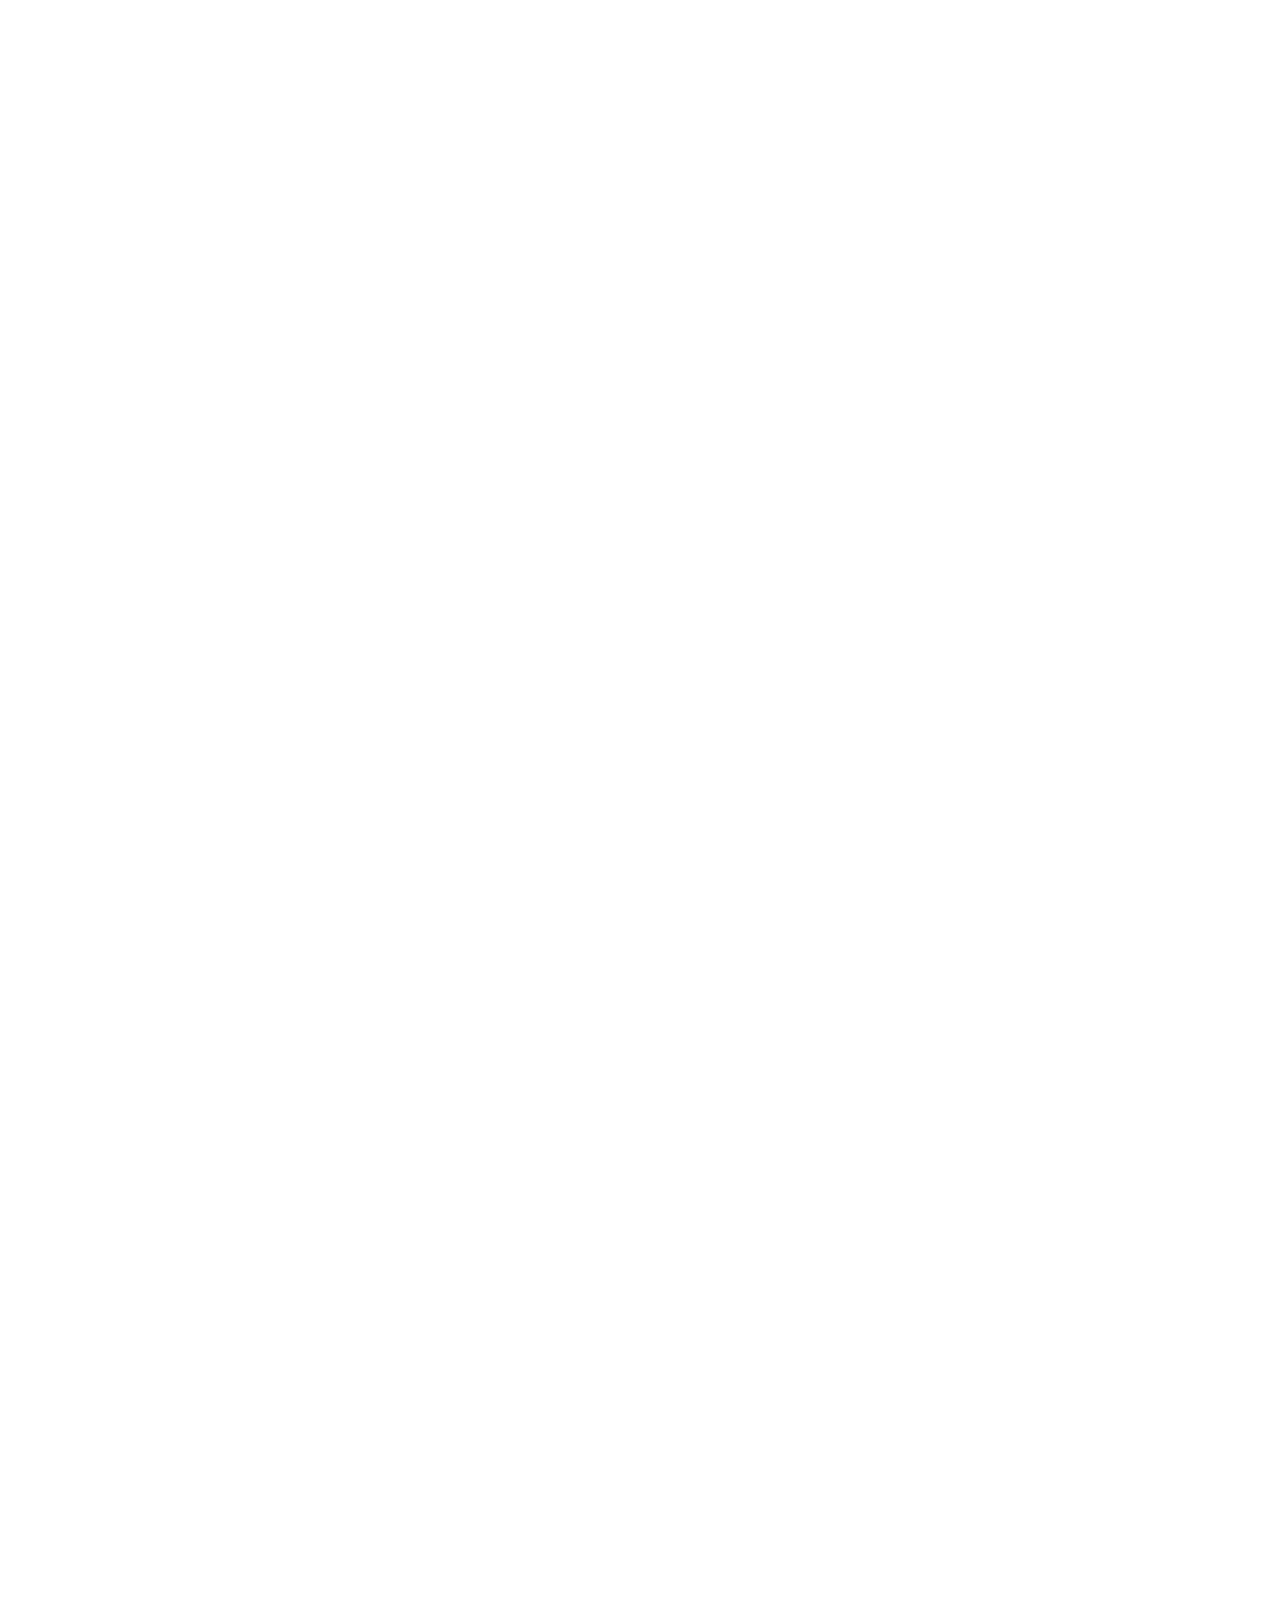
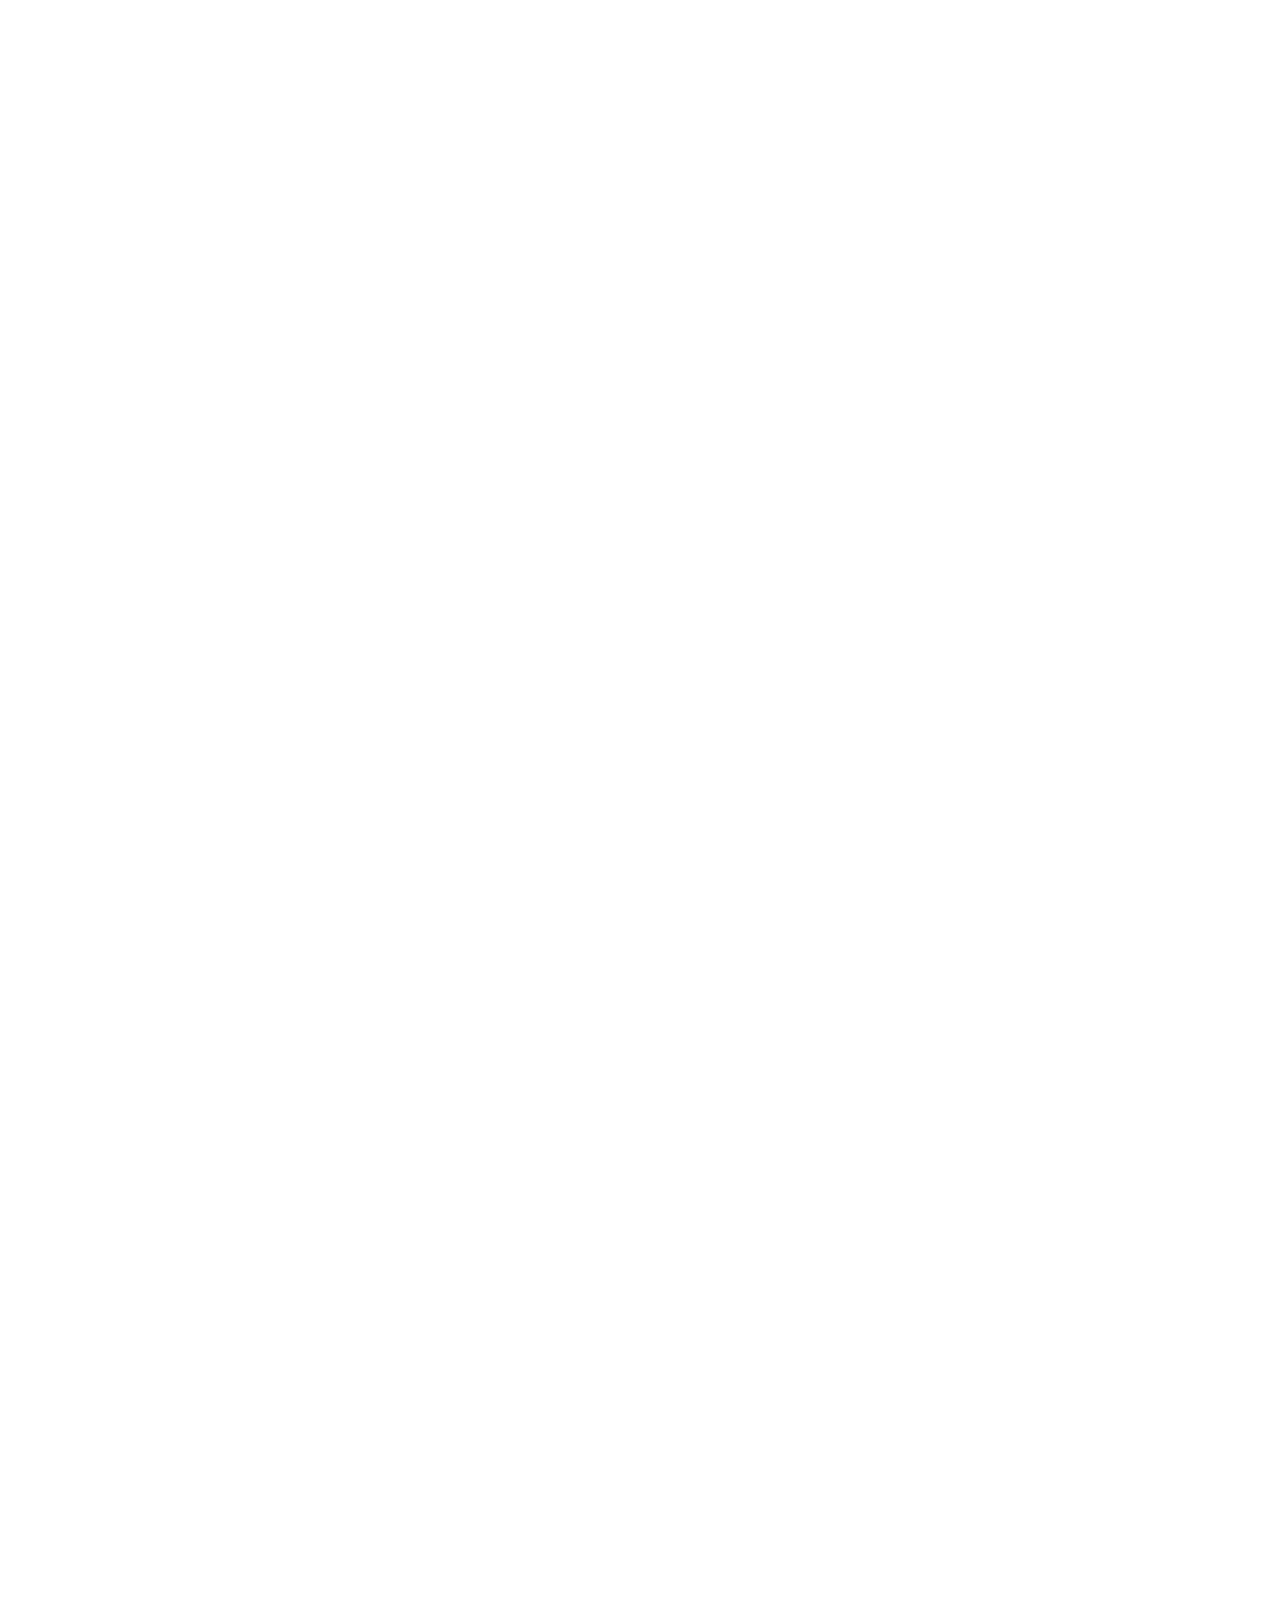
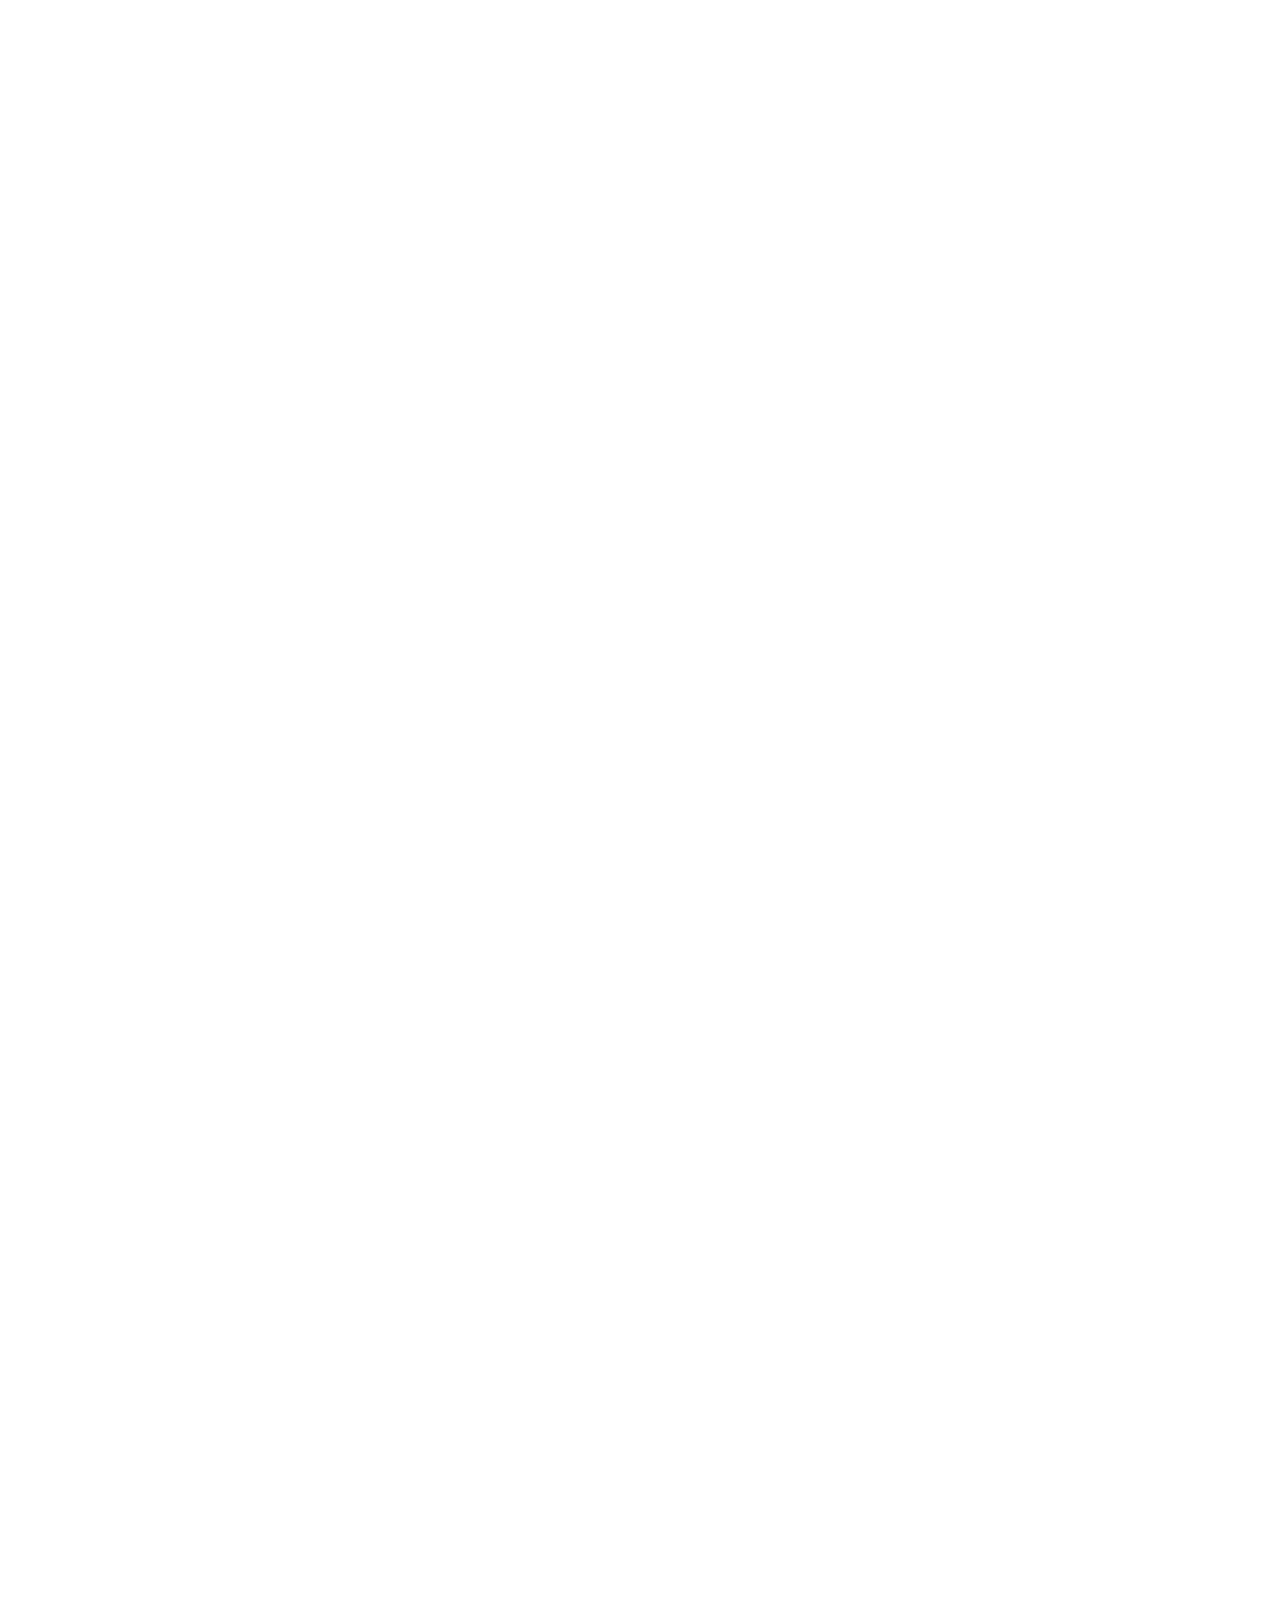
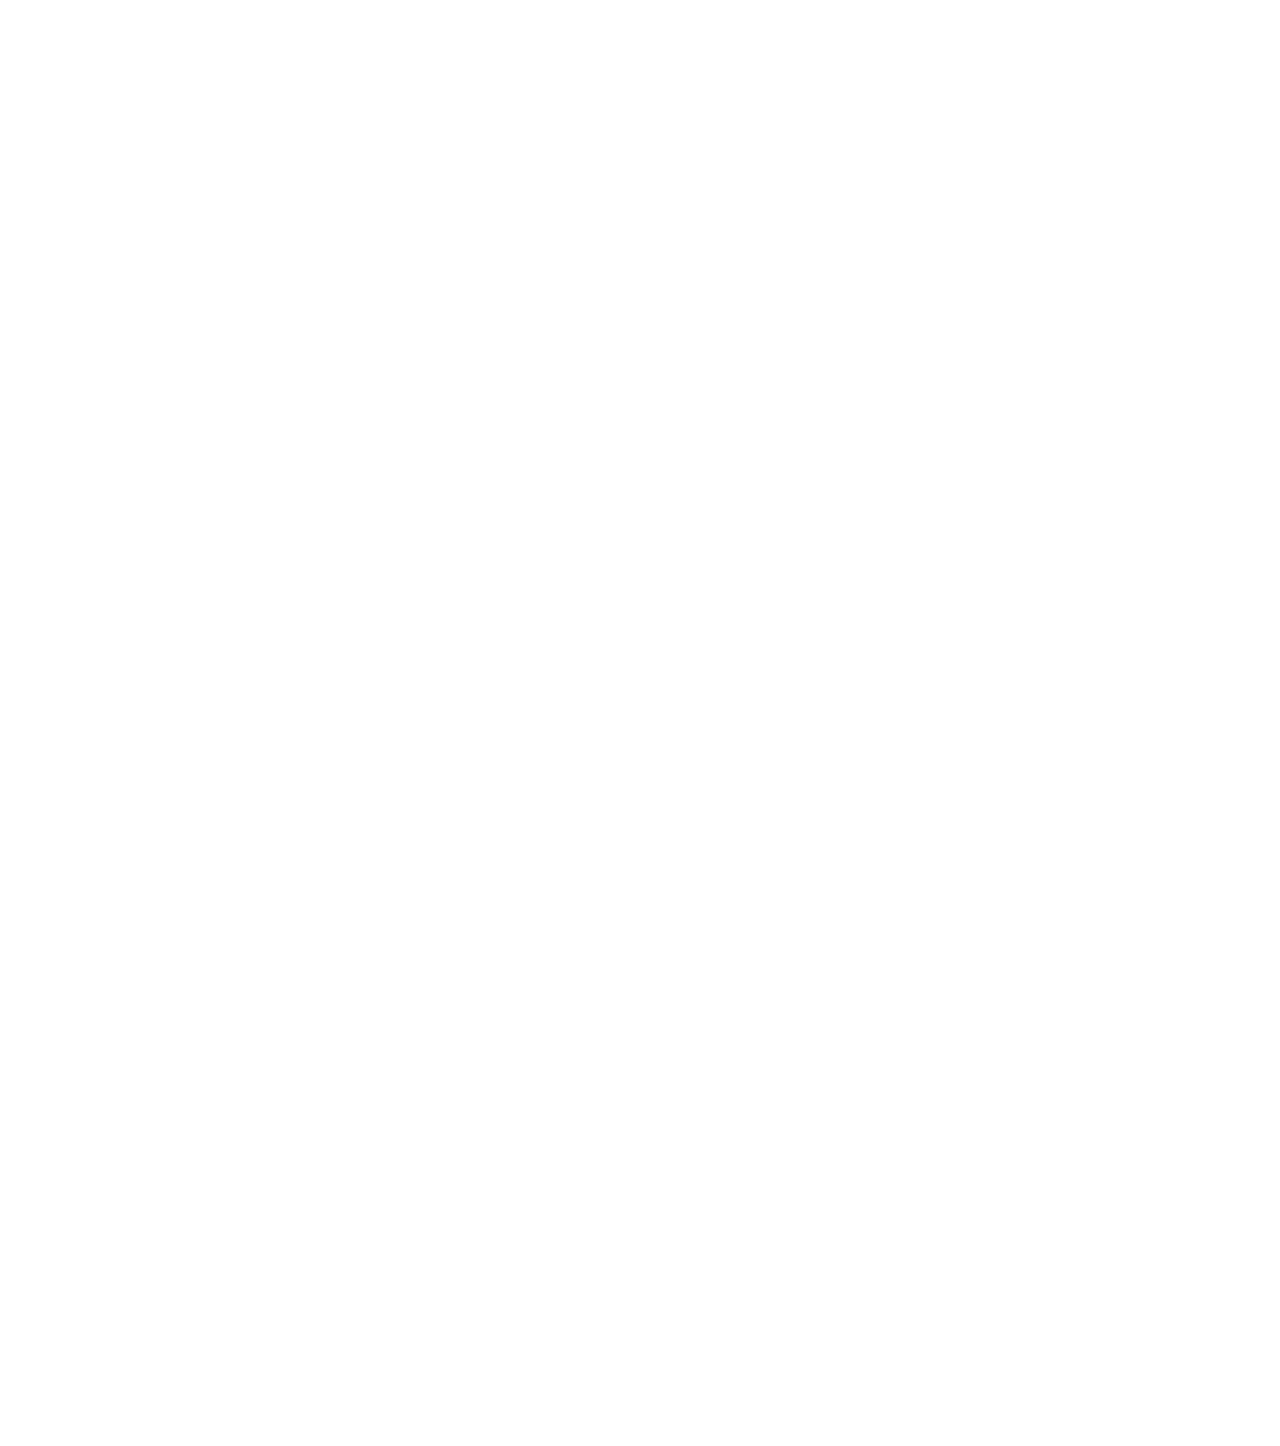
==== portfolio-1.html @ 5f4fd96e "SLOWLY adding in portfolio pieces." ====
<!DOCTYPE html>
<html class="no-js ptf-is--work-showcase-1 ptf-is--header-style-3 ptf-is--footer-style-1 ptf-is--footer-style-1 ptf-is--custom-cursor ptf-is--footer-fixed" lang="en">

<head>
	<meta charset="utf-8">
	<title>Danny Farmer - Military Details</title>
	<meta name="description" content="Design Portfolio">
	<meta http-equiv="X-UA-Compatible" content="IE=edge">
	<meta name="viewport" content="width=device-width, initial-scale=1, maximum-scale=1">
	<!--Favicon-->
	<link rel="icon" type="image/png" href="assets/img/root/favicon.png">
	<!--Framework-->
	<link rel="stylesheet" href="assets/css/framework/bootstrap-reboot.min.css">
	<link rel="stylesheet" href="assets/css/framework/bootstrap-grid.min.css">
	<link rel="stylesheet" href="assets/css/framework/bootstrap-utilities.min.css">
	<!--Plugins-->
	<link rel="stylesheet" href="assets/css/ptf-plugins.min.css">
	<!--Fonts-->
	<link rel="stylesheet" href="https://fonts.googleapis.com/css2?family=Amiri&amp;display=swap">
	<link rel="stylesheet" href="assets/fonts/CerebriSans/style.css">
	<!--Icons-->
	<link rel="stylesheet" href="assets/fonts/LineIcons-PRO/WebFonts/Pro-Light/font-css/LinIconsPro-Light.css">
	<link rel="stylesheet" href="assets/fonts/LineIcons-PRO/WebFonts/Pro-Regular/font-css/LineIcons.css">
	<link rel="stylesheet" href="assets/fonts/Socicons/socicon.css">
	<!--Style-->
	<link rel="stylesheet" href="assets/css/ptf-main.min.css">
	<!--Custom-->
	<link rel="stylesheet" href="assets/css/custom.css">
</head>

<body>
	<!--Site Wrapper-->
	<div class="ptf-site-wrapper animsition">
		<!--Site Wrapper Inner-->
		<div class="ptf-site-wrapper__inner">
			<!--Header-->
			<header class="ptf-header ptf-header--style-2 ptf-header--opaque">
				<div class="ptf-navbar ptf-navbar--main ptf-navbar--sticky">
					<div class="container-xxl">
						<div class="ptf-navbar-inner">
							<!--Logo--><a class="ptf-navbar-logo" href="index.html"><img class="black" src="assets/img/root/logo-dark.png" alt="" loading="lazy"><img class="white" src="assets/img/root/logo-white.png" alt="" loading="lazy"></a>
							<!--Navigation-->
							<nav class="ptf-nav ptf-nav--default">
								<!--Menu-->
							</nav>
							<!--Buttons-->
							<!--Offcanvas Menu Toggle--><a class="ptf-offcanvas-menu-icon js-offcanvas-menu-toggle" href="#"><i class="lnir lnir-menu-alt-5"></i></a>
						</div>
					</div>
				</div>
			</header>
			<!--Site Overlay-->
			<div class="ptf-site-overlay"></div>
			<!--Offcanvas Menu-->
			<div class="ptf-offcanvas-menu">
				<div class="ptf-offcanvas-menu__header">
					<a class="ptf-offcanvas-menu-icon js-offcanvas-menu-toggle" href="#"><i class="lnir lnir-close"></i></a>
				</div>
				<div class="ptf-offcanvas-menu__navigation">
					<!--Navigation-->
					<nav class="ptf-nav ptf-nav--offcanvas">
						<!--Menu-->
						<ul class="sf-menu">
							<li class="menu-item-has-children two-columns"><a href="index.html"><span>Home</span></a>
							</li>
							<li class="menu-item-has-children"><a href="#"><span>Portfolio</span></a>
								<ul class="sub-menu">
									<li><a href="portfolio-1.html"><span>Military Details</span></a>
									</li>
									<li><a href="portfolio-2.html"><span>Pub-Home Redesign</span></a>
									</li>
									<li><a href="portfolio-3.html"><span>Teller</span></a>
									</li>
									<li><a href="portfolio-4.html"><span>cPro</span></a>
									</li>
									<li><a href="portfolio-5.html"><span>Facillitator Growth Program</span></a>
									</li>
									<li><a href="portfolio-6.html"><span>CSR Design Libraries</span></a>
									</li>
								</ul>
							</li>
							<li class="menu-item-has-children"><a href="#"><span>Patents</span></a>
								<ul class="sub-menu">
									<li><a href="https://patents.google.com/patent/US11405441B1/en?inventor=William+Daniel+Farmer&sort=new"><span>Data Pre-fetching</span></a>
									</li>
									<li><a href="https://patents.google.com/patent/US11427207B1/en?inventor=William+Daniel+Farmer&sort=new"><span>Automatic Trip & Driver Asessment</span></a>
									</li>
									<li><a href="https://patents.google.com/patent/US11435881B1/en?inventor=William+Daniel+Farmer&sort=new"><span>Smart UI for CSR</span></a>
									</li>
									<li><a href="https://patents.google.com/patent/US11055711B1/en?inventor=William+Daniel+Farmer&sort=new"><span>Mobile Transaction Authoriation</span></a>
									</li>
								</ul>
							</li>
						</ul>
					</nav>
				</div>
				<div class="ptf-offcanvas-menu__footer">
					<p class="ptf-offcanvas-menu__copyright">© 2023 <span>Danny Farmer</span>. All Rights Reserved. <br>Proudly hosted on <span><a href="https://github.com/farmerwd/portfolio">Github</a></span>.</p>
					<div class="ptf-offcanvas-menu__socials">
						<!--Social Icon--><a class="ptf-social-icon ptf-social-icon--style-3 twitter" href="https://twitter.com/farmerwd" target="_blank"><i class="socicon-twitter"></i></a>
						<!--Social Icon--><a class="ptf-social-icon ptf-social-icon--style-3 facebook" href="https://dribbble.com//farmerwd" target="_blank"><i class="socicon-dribbble"></i></a>
						<!--Social Icon--><a class="ptf-social-icon ptf-social-icon--style-3 instagram" href="https://www.pinterest.com/wdfarmer/" target="_blank"><i class="socicon-pinterest"></i></a>
					</div>
				</div>
			</div>

			<!--Main-->
			<main class="ptf-main">
				<article class="ptf-page ptf-page--single-work-1">
					<section>
						<!--Spacer-->
						<div class="ptf-spacer" style=" --ptf-xxl: 10rem; --ptf-md: 5rem;"></div>
						<div class="container-xxl">
							<div class="row">
								<div class="col-xl-6">
									<!--Animated Block-->
									<div class="ptf-animated-block" data-aos="fade" data-aos-delay="0">
										<h1 class="large-heading">Modernizing <br> Military Details</h1>
									</div>
									<!--Spacer-->
									<div class="ptf-spacer" style=" --ptf-lg: 4.375rem; --ptf-md: 2.1875rem;"></div>
								</div>
								<div class="col-xl-3">
									<!--Spacer-->
									<div class="ptf-spacer" style=" --ptf-xxl: 1.25rem;"></div>
									<!--Animated Block-->
									<div class="ptf-animated-block" data-aos="fade" data-aos-delay="100">
										<h5 class="fz-14 text-uppercase has-3-color fw-normal">LOB</h5>
										<!--Spacer-->
										<div class="ptf-spacer" style=" --ptf-xxl: 1.25rem;"></div>
										<p class="fz-20 lh-1p5 has-black-color">Enterprise Profile Group</p>
									</div>
									<!--Spacer-->
									<div class="ptf-spacer" style=" --ptf-xxl: 4.375rem; --ptf-md: 2.1875rem;"></div>
									<!--Animated Block-->
									<div class="ptf-animated-block" data-aos="fade" data-aos-delay="200">
										<h5 class="fz-14 text-uppercase has-3-color fw-normal">Skills</h5>
										<!--Spacer-->
										<div class="ptf-spacer" style=" --ptf-xxl: 1.25rem;"></div>
										<p class="fz-20 lh-1p5 has-black-color">Research, analysis & Insights, System Integrations, Strategic Thinking, UX/UI
									</div>
								</div>
								<div class="col-xl-3">
									<!--Spacer-->
									<div class="ptf-spacer" style=" --ptf-xxl: 1.25rem;"></div>
									<!--Animated Block-->
									<div class="ptf-animated-block" data-aos="fade" data-aos-delay="300">
										<h5 class="fz-14 text-uppercase has-3-color fw-normal">Team</h5>
										<!--Spacer-->
										<div class="ptf-spacer" style=" --ptf-xxl: 1.25rem;"></div>
										<p class="fz-20 lh-1p5 has-black-color">Danny - UI/UX Designer <br> 2F2C Team – Feedback </p>
									</div>
									<!--Spacer-->
									<div class="ptf-spacer" style=" --ptf-xxl: 4.375rem; --ptf-md: 2.1875rem;"></div>
									<!--Animated Block-->
									<div class="ptf-animated-block" data-aos="fade" data-aos-delay="400">
										<h5 class="fz-14 text-uppercase has-3-color fw-normal">Date</h5>
										<!--Spacer-->
										<div class="ptf-spacer" style=" --ptf-xxl: 1.25rem;"></div>
										<p class="fz-20 lh-1p5 has-black-color">2022</p>
									</div>
								</div>
							</div>
						</div>
						<!--Spacer-->
						<div class="ptf-spacer" style=" --ptf-xxl: 6.25rem; --ptf-md: 3.125rem;"></div>
					</section>
					<section>
						<div class="container-xxl">
							<!--Animated Block-->
							<div class="ptf-animated-block" data-aos="fade" data-aos-delay="0">
								<!--Simple Image-->
								<div class="ptf-simple-image"><a href="assets/img/portfolio/single-work/content-image-1.png" data-fancybox rel="nofollow"><img src="assets/img/portfolio/single-work/content-image-1.png" alt="" loading="lazy"></a>
								</div>
							</div>
						</div>
					</section>
					<section>
						<!--Spacer-->
						<div class="ptf-spacer" style=" --ptf-xxl: 10rem; --ptf-md: 1.25rem;"></div>
						<div class="container">
							<!--Animated Block-->
							
							<div class="ptf-animated-block" data-aos="fade" data-aos-delay="0">
								<h2>Problem</h2>
								<p class="fz-30 has-black-color">Collecting military details from a user should be straightforward… unless your <b>entire</b> eligibilty system depends on <s>obnoxious specificity</s> minute details. The objective was better data, and more frequent updates.</p>
							</div>
							<!--Spacer-->
							<div class="ptf-spacer" style=" --ptf-xxl: 4.375rem; --ptf-md: 2.1875rem;"></div>
							<!--Divider-->
							<div class="ptf-divider" style="--ptf-height: 1px; --ptf-color: var(--ptf-color-14);"></div>
							<!--Spacer-->
							<div class="ptf-spacer" style=" --ptf-xxl: 6.25rem; --ptf-md: 3.125rem;"></div>
							<!--Animated Block-->
							<div class="ptf-animated-block" data-aos="fade" data-aos-delay="0">
								<h2>How</h2>
							</div>
							<!--Spacer-->
							<div class="ptf-spacer" style=" --ptf-xxl: 1.5625rem;"></div>
							<!--Animated Block-->
							<div class="ptf-animated-block" data-aos="fade" data-aos-delay="0">
								<p class="fz-24">BLUF: Deliver a common progressive-disclosure experience for all service members, with an eye towards evolving ideas of what it means to serve. </p>
							</div>
							<!--Spacer-->
							<div class="ptf-spacer" style=" --ptf-xxl: 1.5625rem;"></div>
							<!--Animated Block-->
							<div class="ptf-animated-block" data-aos="fade" data-aos-delay="0">
								<ul class="fz-20" style="line-height: 2;">
									<li>Conduct user behavior around adding and editing information via their member profile; 150 person unmoderated test series.</li>
									<li>Following an insight in the data, I explored the impact of terminology on service member mental models.</li>
									<li>Test theory with concepts and competing hierarchies surrounding the problem space.</li>
									<li>Iterate through prototypes, flirt just a little with "what if we just blew it all up?."</li>
									<li>Balance competing groups priorities (military affairs, legal, and business) through sometimes tense negotiations.</li>
								</ul>
							</div>
							<!--Spacer-->
							<!--Animated Block-->
							<!--Spacer-->
							<div class="ptf-spacer" style=" --ptf-xxl: 6.25rem; --ptf-md: 3.125rem;"></div>
							<!--Animated Block-->
							<div class="ptf-animated-block" data-aos="fade" data-aos-delay="0">
								<h2>Lessons learned</h2>
							</div>
							<!--Spacer-->
							<div class="ptf-spacer" style=" --ptf-xxl: 1.5625rem;"></div>
							<!--Animated Block-->
							<div class="ptf-animated-block" data-aos="fade" data-aos-delay="0">
								<ul class="fz-20" style="line-height: 2;">
									<li><b>Stakeholders arent peers</b> - I brought my business partners in TOO close, and overwhelmed them with the process. Do everything you can to understand their context, and then deliver a defensible solution.</li>
									<li><b>Center on objectives</b> - The work was caught between strategic direction and my business partners immediate desire for implementation. Don't be afraid to escalate when suggestions contridict the data.</li>
									<li><b>You can't make everyone happy</b> — Competing groups demanded different things of the application, and it was a tug-of-war at times over single words. I allowed my desire for cross-team harmony to dilute the user experience.</li>
								</ul>
							</div>
							<!--Spacer-->
							<div class="ptf-spacer" style=" --ptf-xxl: 5.625rem; --ptf-md: 2.8125rem;"></div>
							<!--Animated Block-->
							<div class="ptf-animated-block" data-aos="fade" data-aos-delay="0">
								<!--Gallery-->
								<div class="ptf-justified-gallery " data-row-height="500" data-margins="30">
									<div class="ptf-gallery__item">
										<div class="ptf-simple-image"><a href="assets/img/portfolio/single-work/content-image-2.png" data-fancybox="869" rel="nofollow"><img src="assets/img/portfolio/single-work/content-image-2.png" alt="" loading="lazy"></a></div>
									</div>
									<div class="ptf-gallery__item">
										<div class="ptf-simple-image"><a href="assets/img/portfolio/single-work/content-image-3.png" data-fancybox="869" rel="nofollow"><img src="assets/img/portfolio/single-work/content-image-3.png" alt="" loading="lazy"></a></div>
									</div>
									<div class="ptf-gallery__item">
										<div class="ptf-simple-image"><a href="assets/img/portfolio/single-work/content-image-4.png" data-fancybox="869" rel="nofollow"><img src="assets/img/portfolio/single-work/content-image-4.png" alt="" loading="lazy"></a></div>
									</div>
								</div>
							</div>
							<!--Spacer-->
							<div class="ptf-spacer" style=" --ptf-xxl: 5.625rem; --ptf-md: 2.8125rem;"></div>
							<!--Animated Block-->
								<div class="ptf-animated-block" data-aos="fade" data-aos-delay="0">
									<h2>Shoutouts</h2>
								</div>
							<!--Spacer-->
								<div class="ptf-spacer" style=" --ptf-xxl: 1.5625rem;"></div>
							<!--Animated Block-->
								<div class="ptf-animated-block" data-aos="fade" data-aos-delay="0">
									<p class="fz-24">Thanks to the 2F2C team for their constant support, feedback, and refinement of ideas, and Andie for always pushing me to fight for the user, especially in the midst of growing resistance to change.</p>
								</div>
							
							
						</div>
					</section>
					
					<section>
						<!--Post Navigation-->
						<div class="ptf-post-navigation ptf-post-navigation--style-2">
							<div class="container"><span>Next Project</span><a class="h1 large-heading ptf-filled-link" href="portfolio-#">Pub Home</a></div>
						</div>
					</section>
				</article>
			</main>
		</div>
		<!--Footer-->
		<footer class="ptf-footer ptf-footer--style-1">
		</footer>
	</div>
	<!--Libs-->
	<script src="assets/scripts/ptf-plugins.min.js"></script>
	<script src="assets/scripts/ptf-helpers.js"></script>
	<script src="assets/scripts/ptf-controllers.min.js"></script>
</body>

</html>
---- assets/fonts/CerebriSans/style.css ----
@font-face {
 font-family: 'Cerebri Sans';
 font-weight: 300;
 font-style: normal;
 src: url('CerebriSans-Light.woff2') format('woff2');
}

@font-face {
 font-family: 'Cerebri Sans';
 font-weight: normal;
 font-style: normal;
 src: url('CerebriSans-Regular.woff2') format('woff2');
}

@font-face {
 font-family: 'Cerebri Sans';
 font-weight: 600;
 font-style: normal;
 src: url('CerebriSans-SemiBold.woff2') format('woff2');
}

@font-face {
 font-family: 'Cerebri Sans';
 font-weight: 700;
 font-style: normal;
 src: url('CerebriSans-Bold.woff2') format('woff2');
}

@font-face {
 font-family: 'Cerebri Sans';
 font-weight: 800;
 font-style: normal;
 src: url('CerebriSans-ExtraBold.woff2') format('woff2');
}
---- assets/fonts/LineIcons-PRO/WebFonts/Pro-Light/font-css/LinIconsPro-Light.css ----
/*--------------------------------

LineIconsPro Light Web Font
Generated using nucleoapp.com

-------------------------------- */
@font-face {
  font-family: 'LineIconsPro Light';
  src: url('../fonts/LineIconsPro Light.eot');
  src: url('../fonts/LineIconsPro Light.eot') format('embedded-opentype'), url('../fonts/LineIconsPro Light.woff2') format('woff2'), url('../fonts/LineIconsPro Light.woff') format('woff'), url('../fonts/LineIconsPro Light.ttf') format('truetype'), url('../fonts/LineIconsPro Light.svg') format('svg');
  font-weight: normal;
  font-style: normal;
}
/*------------------------
	base class definition
-------------------------*/
.lnil {
  display: inline-block;
  font: normal normal normal 1em/1 'LineIconsPro Light';
  speak: none;
  text-transform: none;
  /* Better Font Rendering */
  -webkit-font-smoothing: antialiased;
  -moz-osx-font-smoothing: grayscale;
}
/*------------------------
  change icon size
-------------------------*/
/* relative units */
.lnil-sm {
  font-size: 0.8em;
}
.lnil-lg {
  font-size: 1.2em;
}
/* absolute units */
.lnil-16 {
  font-size: 16px;
}
.lnil-32 {
  font-size: 32px;
}
/*----------------------------------
  add a square/circle background
-----------------------------------*/
.lnil-bg-square,
.lnil-bg-circle {
  padding: 0.35em;
  background-color: #eee;
}
.lnil-bg-circle {
  border-radius: 50%;
}
/*------------------------------------
  use icons as list item markers
-------------------------------------*/
.lnil-ul {
  padding-left: 0;
  list-style-type: none;
}
.lnil-ul > li {
  display: flex;
  align-items: flex-start;
  line-height: 1.4;
}
.lnil-ul > li > .lnil {
  margin-right: 0.4em;
  line-height: inherit;
}
/*------------------------
  spinning icons
-------------------------*/
.lnil-is-spinning {
  -webkit-animation: lnil-spin 2s infinite linear;
  -moz-animation: lnil-spin 2s infinite linear;
  animation: lnil-spin 2s infinite linear;
}
@-webkit-keyframes lnil-spin {
  0% {
    -webkit-transform: rotate(0deg);
  }
  100% {
    -webkit-transform: rotate(360deg);
  }
}
@-moz-keyframes lnil-spin {
  0% {
    -moz-transform: rotate(0deg);
  }
  100% {
    -moz-transform: rotate(360deg);
  }
}
@keyframes lnil-spin {
  0% {
    -webkit-transform: rotate(0deg);
    -moz-transform: rotate(0deg);
    -ms-transform: rotate(0deg);
    -o-transform: rotate(0deg);
    transform: rotate(0deg);
  }
  100% {
    -webkit-transform: rotate(360deg);
    -moz-transform: rotate(360deg);
    -ms-transform: rotate(360deg);
    -o-transform: rotate(360deg);
    transform: rotate(360deg);
  }
}
/*------------------------
  rotated/flipped icons
-------------------------*/
.lnil-rotate-90 {
  filter: progid:DXImageTransform.Microsoft.BasicImage(rotation=1);
  -webkit-transform: rotate(90deg);
  -moz-transform: rotate(90deg);
  -ms-transform: rotate(90deg);
  -o-transform: rotate(90deg);
  transform: rotate(90deg);
}
.lnil-rotate-180 {
  filter: progid:DXImageTransform.Microsoft.BasicImage(rotation=2);
  -webkit-transform: rotate(180deg);
  -moz-transform: rotate(180deg);
  -ms-transform: rotate(180deg);
  -o-transform: rotate(180deg);
  transform: rotate(180deg);
}
.lnil-rotate-270 {
  filter: progid:DXImageTransform.Microsoft.BasicImage(rotation=3);
  -webkit-transform: rotate(270deg);
  -moz-transform: rotate(270deg);
  -ms-transform: rotate(270deg);
  -o-transform: rotate(270deg);
  transform: rotate(270deg);
}
.lnil-flip-y {
  filter: progid:DXImageTransform.Microsoft.BasicImage(rotation=0);
  -webkit-transform: scale(-1, 1);
  -moz-transform: scale(-1, 1);
  -ms-transform: scale(-1, 1);
  -o-transform: scale(-1, 1);
  transform: scale(-1, 1);
}
.lnil-flip-x {
  filter: progid:DXImageTransform.Microsoft.BasicImage(rotation=2);
  -webkit-transform: scale(1, -1);
  -moz-transform: scale(1, -1);
  -ms-transform: scale(1, -1);
  -o-transform: scale(1, -1);
  transform: scale(1, -1);
}
/*------------------------
	icons
-------------------------*/

.lnil-air-flow::before {
  content: "\ea02";
}

.lnil-air::before {
  content: "\ea03";
}

.lnil-cloud-moon::before {
  content: "\ea04";
}

.lnil-cloud-sun::before {
  content: "\ea05";
}

.lnil-cloud-alt::before {
  content: "\ea06";
}

.lnil-cloudy-sun::before {
  content: "\ea07";
}

.lnil-cloud-alt-2::before {
  content: "\ea08";
}

.lnil-drop::before {
  content: "\ea09";
}

.lnil-farenheit::before {
  content: "\ea0a";
}

.lnil-moon-star::before {
  content: "\ea0b";
}

.lnil-cloud::before {
  content: "\ea0c";
}

.lnil-night-thunder::before {
  content: "\ea0d";
}

.lnil-drop-alt::before {
  content: "\ea0e";
}

.lnil-night::before {
  content: "\ea0f";
}

.lnil-rain::before {
  content: "\ea10";
}

.lnil-snowfall::before {
  content: "\ea11";
}

.lnil-sun-rain::before {
  content: "\ea12";
}

.lnil-sun::before {
  content: "\ea13";
}

.lnil-thunder-alt::before {
  content: "\ea14";
}

.lnil-thunder::before {
  content: "\ea15";
}

.lnil-umbrella-alt::before {
  content: "\ea16";
}

.lnil-umbrella-rain-alt::before {
  content: "\ea17";
}

.lnil-umbrella-rain::before {
  content: "\ea18";
}

.lnil-umbrella::before {
  content: "\ea19";
}

.lnil-water-drops::before {
  content: "\ea1a";
}

.lnil-wind-cloud::before {
  content: "\ea1b";
}

.lnil-wind-sun::before {
  content: "\ea1c";
}

.lnil-cloud-alt-1::before {
  content: "\ea1d";
}

.lnil-night-wind::before {
  content: "\ea1e";
}

.lnil-moon::before {
  content: "\ea1f";
}

.lnil-beach-chair::before {
  content: "\ea20";
}

.lnil-beach::before {
  content: "\ea21";
}

.lnil-hot-air-baloon::before {
  content: "\ea22";
}

.lnil-cable-car::before {
  content: "\ea23";
}

.lnil-suitcase-alt::before {
  content: "\ea24";
}

.lnil-suitcase::before {
  content: "\ea25";
}

.lnil-surf-board::before {
  content: "\ea26";
}

.lnil-tent-alt::before {
  content: "\ea27";
}

.lnil-tent::before {
  content: "\ea28";
}

.lnil-travel::before {
  content: "\ea29";
}

.lnil-pyramids::before {
  content: "\ea2a";
}

.lnil-flight-search::before {
  content: "\ea2b";
}

.lnil-beachball::before {
  content: "\ea2c";
}

.lnil-3d::before {
  content: "\ea2d";
}

.lnil-Mobile::before {
  content: "\ea2e";
}

.lnil-alarm-2::before {
  content: "\ea2f";
}

.lnil-alarm-3::before {
  content: "\ea30";
}

.lnil-alarm-4::before {
  content: "\ea31";
}

.lnil-alarm-clock-alt::before {
  content: "\ea32";
}

.lnil-add-files::before {
  content: "\ea33";
}

.lnil-ai::before {
  content: "\ea34";
}

.lnil-alarm-clock::before {
  content: "\ea35";
}

.lnil-archive::before {
  content: "\ea36";
}

.lnil-backspace::before {
  content: "\ea37";
}

.lnil-ban::before {
  content: "\ea38";
}

.lnil-battery::before {
  content: "\ea39";
}

.lnil-block-user::before {
  content: "\ea3a";
}

.lnil-bluetooth::before {
  content: "\ea3b";
}

.lnil-bookmark-alt::before {
  content: "\ea3c";
}

.lnil-bookmark::before {
  content: "\ea3d";
}

.lnil-brightness::before {
  content: "\ea3e";
}

.lnil-bulb-alt::before {
  content: "\ea3f";
}

.lnil-bulb::before {
  content: "\ea40";
}

.lnil-calendar::before {
  content: "\ea41";
}

.lnil-calender-alt-1::before {
  content: "\ea42";
}

.lnil-calender-alt-2::before {
  content: "\ea43";
}

.lnil-calender-alt-3::before {
  content: "\ea44";
}

.lnil-calender-alt-4::before {
  content: "\ea45";
}

.lnil-calender-alt::before {
  content: "\ea46";
}

.lnil-camera-alt-1::before {
  content: "\ea47";
}

.lnil-camera-alt::before {
  content: "\ea48";
}

.lnil-camera::before {
  content: "\ea49";
}

.lnil-change::before {
  content: "\ea4a";
}

.lnil-charging::before {
  content: "\ea4b";
}

.lnil-cloud-check-alt::before {
  content: "\ea4c";
}

.lnil-cloud-check::before {
  content: "\ea4d";
}

.lnil-cloud-computing-alt::before {
  content: "\ea4e";
}

.lnil-cloud-computing::before {
  content: "\ea4f";
}

.lnil-Website::before {
  content: "\ea50";
}

.lnil-alarm::before {
  content: "\ea51";
}

.lnil-cloud-network-alt::before {
  content: "\ea52";
}

.lnil-cloud-network::before {
  content: "\ea53";
}

.lnil-cloud-search-1::before {
  content: "\ea54";
}

.lnil-cloud-search-2::before {
  content: "\ea55";
}

.lnil-cloud-search::before {
  content: "\ea56";
}

.lnil-cloud-sync-alt::before {
  content: "\ea57";
}

.lnil-cloud-sync::before {
  content: "\ea58";
}

.lnil-cloud-download-alt::before {
  content: "\ea59";
}

.lnil-cloud-download::before {
  content: "\ea5a";
}

.lnil-appointment::before {
  content: "\ea5b";
}

.lnil-cloud-upload-alt::before {
  content: "\ea5c";
}

.lnil-cloud-upload::before {
  content: "\ea5d";
}

.lnil-code-alt::before {
  content: "\ea5e";
}

.lnil-code::before {
  content: "\ea5f";
}

.lnil-cog::before {
  content: "\ea60";
}

.lnil-cogs::before {
  content: "\ea61";
}

.lnil-control-panel::before {
  content: "\ea62";
}

.lnil-copy::before {
  content: "\ea63";
}

.lnil-cut::before {
  content: "\ea64";
}

.lnil-dashboard::before {
  content: "\ea65";
}

.lnil-database::before {
  content: "\ea66";
}

.lnil-display-alt::before {
  content: "\ea67";
}

.lnil-display::before {
  content: "\ea68";
}

.lnil-domain::before {
  content: "\ea69";
}

.lnil-download::before {
  content: "\ea6a";
}

.lnil-empty-battery::before {
  content: "\ea6b";
}

.lnil-empty-file::before {
  content: "\ea6c";
}

.lnil-file-download::before {
  content: "\ea6d";
}

.lnil-file-lock::before {
  content: "\ea6e";
}

.lnil-file-name::before {
  content: "\ea6f";
}

.lnil-file-protection::before {
  content: "\ea70";
}

.lnil-file-upload::before {
  content: "\ea71";
}

.lnil-files-alt::before {
  content: "\ea72";
}

.lnil-files::before {
  content: "\ea73";
}

.lnil-folder-alt-1::before {
  content: "\ea74";
}

.lnil-folder-alt::before {
  content: "\ea75";
}

.lnil-folder::before {
  content: "\ea76";
}

.lnil-full-battery::before {
  content: "\ea77";
}

.lnil-game::before {
  content: "\ea78";
}

.lnil-half-battery::before {
  content: "\ea79";
}

.lnil-harddrive::before {
  content: "\ea7a";
}

.lnil-headphone-alt::before {
  content: "\ea7b";
}

.lnil-headphone::before {
  content: "\ea7c";
}

.lnil-laptop-alt-switch::before {
  content: "\ea7d";
}

.lnil-laptop-alt::before {
  content: "\ea7e";
}

.lnil-laptop-phone::before {
  content: "\ea7f";
}

.lnil-laptop::before {
  content: "\ea80";
}

.lnil-link-alt-1::before {
  content: "\ea81";
}

.lnil-link-alt::before {
  content: "\ea82";
}

.lnil-link::before {
  content: "\ea83";
}

.lnil-low-battery::before {
  content: "\ea84";
}

.lnil-magnet::before {
  content: "\ea85";
}

.lnil-magnifier::before {
  content: "\ea86";
}

.lnil-map-marker::before {
  content: "\ea87";
}

.lnil-map::before {
  content: "\ea88";
}

.lnil-menu-alt-1::before {
  content: "\ea89";
}

.lnil-menu-alt-2::before {
  content: "\ea8a";
}

.lnil-menu-alt-3::before {
  content: "\ea8b";
}

.lnil-menu-alt-4::before {
  content: "\ea8c";
}

.lnil-menu-alt-5::before {
  content: "\ea8d";
}

.lnil-menu-alt::before {
  content: "\ea8e";
}

.lnil-menu-circle::before {
  content: "\ea8f";
}

.lnil-menu::before {
  content: "\ea90";
}

.lnil-mic::before {
  content: "\ea91";
}

.lnil-microphone-alt-1::before {
  content: "\ea92";
}

.lnil-microphone-alt::before {
  content: "\ea93";
}

.lnil-microphone::before {
  content: "\ea94";
}

.lnil-mobile-alt-1::before {
  content: "\ea95";
}

.lnil-mobile-alt-2::before {
  content: "\ea96";
}

.lnil-mobile-alt-button::before {
  content: "\ea97";
}

.lnil-mouse::before {
  content: "\ea98";
}

.lnil-no-charge-battery::before {
  content: "\ea99";
}

.lnil-package::before {
  content: "\ea9a";
}

.lnil-plug::before {
  content: "\ea9b";
}

.lnil-presentation::before {
  content: "\ea9c";
}

.lnil-printer::before {
  content: "\ea9d";
}

.lnil-ps::before {
  content: "\ea9e";
}

.lnil-recycle-alt::before {
  content: "\ea9f";
}

.lnil-image::before {
  content: "\eaa0";
}

.lnil-reload-alt-box::before {
  content: "\eaa1";
}

.lnil-reload-alt::before {
  content: "\eaa2";
}

.lnil-reload::before {
  content: "\eaa3";
}

.lnil-recycle::before {
  content: "\eaa4";
}

.lnil-rocket::before {
  content: "\eaa5";
}

.lnil-rss-feed::before {
  content: "\eaa6";
}

.lnil-save-alt::before {
  content: "\eaa7";
}

.lnil-save::before {
  content: "\eaa8";
}

.lnil-scan::before {
  content: "\eaa9";
}

.lnil-scroll-down::before {
  content: "\eaaa";
}

.lnil-search-alt::before {
  content: "\eaab";
}

.lnil-search::before {
  content: "\eaac";
}

.lnil-share-alt::before {
  content: "\eaad";
}

.lnil-share::before {
  content: "\eaae";
}

.lnil-shopping-basket::before {
  content: "\eaaf";
}

.lnil-shortcode::before {
  content: "\eab0";
}

.lnil-signal::before {
  content: "\eab1";
}

.lnil-laptop-alt-keyboard::before {
  content: "\eab2";
}

.lnil-star-fill::before {
  content: "\eab3";
}

.lnil-star-half::before {
  content: "\eab4";
}

.lnil-star::before {
  content: "\eab5";
}

.lnil-tab::before {
  content: "\eab6";
}

.lnil-tap::before {
  content: "\eab7";
}

.lnil-thumbnail::before {
  content: "\eab8";
}

.lnil-timer::before {
  content: "\eab9";
}

.lnil-trash-can-alt-1::before {
  content: "\eaba";
}

.lnil-trash-can-alt::before {
  content: "\eabb";
}

.lnil-trash-can::before {
  content: "\eabc";
}

.lnil-trash::before {
  content: "\eabd";
}

.lnil-unlink::before {
  content: "\eabe";
}

.lnil-upload::before {
  content: "\eabf";
}

.lnil-user-alt-1::before {
  content: "\eac0";
}

.lnil-user-alt-2::before {
  content: "\eac1";
}

.lnil-user-alt::before {
  content: "\eac2";
}

.lnil-user::before {
  content: "\eac3";
}

.lnil-users-alt::before {
  content: "\eac4";
}

.lnil-users::before {
  content: "\eac5";
}

.lnil-website-alt::before {
  content: "\eac6";
}

.lnil-zip::before {
  content: "\eac7";
}

.lnil-zoom-in::before {
  content: "\eac8";
}

.lnil-zoom-out::before {
  content: "\eac9";
}

.lnil-star-empty::before {
  content: "\eaca";
}

.lnil-remove-file::before {
  content: "\eacb";
}

.lnil-keyboard::before {
  content: "\eacc";
}

.lnil-hourglass::before {
  content: "\eacd";
}

.lnil-spinner-1::before {
  content: "\eace";
}

.lnil-spinner-10::before {
  content: "\eacf";
}

.lnil-spinner-11::before {
  content: "\ead0";
}

.lnil-spinner-2::before {
  content: "\ead1";
}

.lnil-spinner-3::before {
  content: "\ead2";
}

.lnil-spinner-4::before {
  content: "\ead3";
}

.lnil-spinner-5::before {
  content: "\ead4";
}

.lnil-spinner-9::before {
  content: "\ead5";
}

.lnil-spinner-7::before {
  content: "\ead6";
}

.lnil-spinner-8::before {
  content: "\ead7";
}

.lnil-spinner-6::before {
  content: "\ead8";
}

.lnil-angry::before {
  content: "\ead9";
}

.lnil-bored::before {
  content: "\eada";
}

.lnil-cry::before {
  content: "\eadb";
}

.lnil-cute::before {
  content: "\eadc";
}

.lnil-dead::before {
  content: "\eadd";
}

.lnil-emoji-cool::before {
  content: "\eade";
}

.lnil-emoji-friendly::before {
  content: "\eadf";
}

.lnil-emoji-happy::before {
  content: "\eae0";
}

.lnil-emoji-sad::before {
  content: "\eae1";
}

.lnil-emoji-smile::before {
  content: "\eae2";
}

.lnil-emoji-speechless::before {
  content: "\eae3";
}

.lnil-emoji-suspect::before {
  content: "\eae4";
}

.lnil-emoji-tounge::before {
  content: "\eae5";
}

.lnil-happy-1::before {
  content: "\eae6";
}

.lnil-happy-2::before {
  content: "\eae7";
}

.lnil-happy-smile::before {
  content: "\eae8";
}

.lnil-kiss-2::before {
  content: "\eae9";
}

.lnil-kiss::before {
  content: "\eaea";
}

.lnil-love::before {
  content: "\eaeb";
}

.lnil-loved-surprise::before {
  content: "\eaec";
}

.lnil-mute::before {
  content: "\eaed";
}

.lnil-piss::before {
  content: "\eaee";
}

.lnil-sick-1::before {
  content: "\eaef";
}

.lnil-sick::before {
  content: "\eaf0";
}

.lnil-sleep::before {
  content: "\eaf1";
}

.lnil-super-cool::before {
  content: "\eaf2";
}

.lnil-super-happy::before {
  content: "\eaf3";
}

.lnil-wink::before {
  content: "\eaf4";
}

.lnil-wow::before {
  content: "\eaf5";
}

.lnil-yawn::before {
  content: "\eaf6";
}

.lnil-cool-1::before {
  content: "\eaf7";
}

.lnil-cool-3::before {
  content: "\eaf8";
}

.lnil-cool-kiss::before {
  content: "\eaf9";
}

.lnil-cotton-bud::before {
  content: "\eafa";
}

.lnil-crown::before {
  content: "\eafb";
}

.lnil-cup-alt::before {
  content: "\eafc";
}

.lnil-crown-alt::before {
  content: "\eafd";
}

.lnil-gift-alt-1::before {
  content: "\eafe";
}

.lnil-crown-alt-2::before {
  content: "\eaff";
}

.lnil-cup::before {
  content: "\eb00";
}

.lnil-gift-bag::before {
  content: "\eb01";
}

.lnil-gift::before {
  content: "\eb02";
}

.lnil-gift-alt::before {
  content: "\eb03";
}

.lnil-ladies-tshirt::before {
  content: "\eb04";
}

.lnil-crown-alt-1::before {
  content: "\eb05";
}

.lnil-sunglass::before {
  content: "\eb06";
}

.lnil-thought::before {
  content: "\eb07";
}

.lnil-tshirt-alt-1::before {
  content: "\eb08";
}

.lnil-tshirt-alt::before {
  content: "\eb09";
}

.lnil-home::before {
  content: "\eb0a";
}

.lnil-glasses::before {
  content: "\eb0b";
}

.lnil-tshirt::before {
  content: "\eb0c";
}

.lnil-baloon-alt-1::before {
  content: "\eb0d";
}

.lnil-baloon-alt::before {
  content: "\eb0e";
}

.lnil-baloon::before {
  content: "\eb0f";
}

.lnil-candle-alt::before {
  content: "\eb10";
}

.lnil-candy-cane::before {
  content: "\eb11";
}

.lnil-candy::before {
  content: "\eb12";
}

.lnil-confetti::before {
  content: "\eb13";
}

.lnil-firecracker::before {
  content: "\eb14";
}

.lnil-fireworks::before {
  content: "\eb15";
}

.lnil-flags::before {
  content: "\eb16";
}

.lnil-mask::before {
  content: "\eb17";
}

.lnil-spray::before {
  content: "\eb18";
}

.lnil-wand::before {
  content: "\eb19";
}

.lnil-birthday-hat::before {
  content: "\eb1a";
}

.lnil-candle::before {
  content: "\eb1b";
}

.lnil-cake::before {
  content: "\eb1c";
}

.lnil-bug-alt::before {
  content: "\eb1d";
}

.lnil-bug::before {
  content: "\eb1e";
}

.lnil-flower::before {
  content: "\eb1f";
}

.lnil-island::before {
  content: "\eb20";
}

.lnil-leaf-alt-1::before {
  content: "\eb21";
}

.lnil-leaf-alt::before {
  content: "\eb22";
}

.lnil-leaf::before {
  content: "\eb23";
}

.lnil-leaves::before {
  content: "\eb24";
}

.lnil-mashroom::before {
  content: "\eb25";
}

.lnil-mountain::before {
  content: "\eb26";
}

.lnil-mushroom-alt::before {
  content: "\eb27";
}

.lnil-mushrooms::before {
  content: "\eb28";
}

.lnil-plant-pot::before {
  content: "\eb29";
}

.lnil-plant::before {
  content: "\eb2a";
}

.lnil-sprout-alt::before {
  content: "\eb2b";
}

.lnil-sprout::before {
  content: "\eb2c";
}

.lnil-tornado::before {
  content: "\eb2d";
}

.lnil-tree-alt-1::before {
  content: "\eb2e";
}

.lnil-tree-alt::before {
  content: "\eb2f";
}

.lnil-tree::before {
  content: "\eb30";
}

.lnil-trees-alt-1::before {
  content: "\eb31";
}

.lnil-trees-alt::before {
  content: "\eb32";
}

.lnil-trees::before {
  content: "\eb33";
}

.lnil-flower-alt::before {
  content: "\eb34";
}

.lnil-cactus-alt::before {
  content: "\eb35";
}

.lnil-cactus::before {
  content: "\eb36";
}

.lnil-bank::before {
  content: "\eb37";
}

.lnil-calculator-alt::before {
  content: "\eb38";
}

.lnil-calculator::before {
  content: "\eb39";
}

.lnil-coin::before {
  content: "\eb3a";
}

.lnil-diamond-alt::before {
  content: "\eb3b";
}

.lnil-diamond::before {
  content: "\eb3c";
}

.lnil-dollar-card::before {
  content: "\eb3d";
}

.lnil-credit-cards::before {
  content: "\eb3e";
}

.lnil-dollar-down::before {
  content: "\eb3f";
}

.lnil-dollar-up::before {
  content: "\eb40";
}

.lnil-euro-card::before {
  content: "\eb41";
}

.lnil-dollar::before {
  content: "\eb42";
}

.lnil-euro-coin::before {
  content: "\eb43";
}

.lnil-euro-down::before {
  content: "\eb44";
}

.lnil-euro-up::before {
  content: "\eb45";
}

.lnil-euro::before {
  content: "\eb46";
}

.lnil-gold-bar::before {
  content: "\eb47";
}

.lnil-mobile-coin-taka::before {
  content: "\eb48";
}

.lnil-mobile-coin::before {
  content: "\eb49";
}

.lnil-money-bag::before {
  content: "\eb4a";
}

.lnil-money-location::before {
  content: "\eb4b";
}

.lnil-money-protection::before {
  content: "\eb4c";
}

.lnil-pound-card::before {
  content: "\eb4d";
}

.lnil-pound-coin::before {
  content: "\eb4e";
}

.lnil-pound-down::before {
  content: "\eb4f";
}

.lnil-pound-up::before {
  content: "\eb50";
}

.lnil-pound::before {
  content: "\eb51";
}

.lnil-rupee-card::before {
  content: "\eb52";
}

.lnil-rupee-coin::before {
  content: "\eb53";
}

.lnil-rupee-down::before {
  content: "\eb54";
}

.lnil-rupee-up::before {
  content: "\eb55";
}

.lnil-rupee::before {
  content: "\eb56";
}

.lnil-taka-card::before {
  content: "\eb57";
}

.lnil-taka-coin::before {
  content: "\eb58";
}

.lnil-taka-down::before {
  content: "\eb59";
}

.lnil-taka-up::before {
  content: "\eb5a";
}

.lnil-taka::before {
  content: "\eb5b";
}

.lnil-wallet-alt-1::before {
  content: "\eb5c";
}

.lnil-wallet::before {
  content: "\eb5d";
}

.lnil-yen-card::before {
  content: "\eb5e";
}

.lnil-yen-coin::before {
  content: "\eb5f";
}

.lnil-yen-down::before {
  content: "\eb60";
}

.lnil-yen-up::before {
  content: "\eb61";
}

.lnil-yen::before {
  content: "\eb62";
}

.lnil-coins::before {
  content: "\eb63";
}

.lnil-credit-card::before {
  content: "\eb64";
}

.lnil-backward-alt::before {
  content: "\eb65";
}

.lnil-backward::before {
  content: "\eb66";
}

.lnil-forward::before {
  content: "\eb67";
}

.lnil-frame-expand::before {
  content: "\eb68";
}

.lnil-film::before {
  content: "\eb69";
}

.lnil-gallery::before {
  content: "\eb6a";
}

.lnil-next::before {
  content: "\eb6b";
}

.lnil-pause::before {
  content: "\eb6c";
}

.lnil-play::before {
  content: "\eb6d";
}

.lnil-previous::before {
  content: "\eb6e";
}

.lnil-repeat-one::before {
  content: "\eb6f";
}

.lnil-shuffle::before {
  content: "\eb70";
}

.lnil-slideshow::before {
  content: "\eb71";
}

.lnil-stop::before {
  content: "\eb72";
}

.lnil-video-alt-1::before {
  content: "\eb73";
}

.lnil-video-alt::before {
  content: "\eb74";
}

.lnil-video-camera-alt-1::before {
  content: "\eb75";
}

.lnil-video-camera-alt-2::before {
  content: "\eb76";
}

.lnil-video-camera-alt::before {
  content: "\eb77";
}

.lnil-video-cut::before {
  content: "\eb78";
}

.lnil-video::before {
  content: "\eb79";
}

.lnil-volume-high::before {
  content: "\eb7a";
}

.lnil-volume-low::before {
  content: "\eb7b";
}

.lnil-volume-medium::before {
  content: "\eb7c";
}

.lnil-volume-mute::before {
  content: "\eb7d";
}

.lnil-volume::before {
  content: "\eb7e";
}

.lnil-full-screen::before {
  content: "\eb7f";
}

.lnil-expand-alt-1::before {
  content: "\eb80";
}

.lnil-fast-forward::before {
  content: "\eb81";
}

.lnil-analytics::before {
  content: "\eb82";
}

.lnil-bar-chart::before {
  content: "\eb83";
}

.lnil-graph-alt-1::before {
  content: "\eb84";
}

.lnil-graph-alt-2::before {
  content: "\eb85";
}

.lnil-graph-alt-3::before {
  content: "\eb86";
}

.lnil-graph-alt-4::before {
  content: "\eb87";
}

.lnil-graph-alt::before {
  content: "\eb88";
}

.lnil-graph-decrease::before {
  content: "\eb89";
}

.lnil-graph-increase::before {
  content: "\eb8a";
}

.lnil-invest-monitor::before {
  content: "\eb8b";
}

.lnil-keyword-research::before {
  content: "\eb8c";
}

.lnil-network-alt::before {
  content: "\eb8d";
}

.lnil-network::before {
  content: "\eb8e";
}

.lnil-pyramid-decrease::before {
  content: "\eb8f";
}

.lnil-pyramid-increase::before {
  content: "\eb90";
}

.lnil-pyramid::before {
  content: "\eb91";
}

.lnil-rook::before {
  content: "\eb92";
}

.lnil-seo::before {
  content: "\eb93";
}

.lnil-strategy::before {
  content: "\eb94";
}

.lnil-target-audience-alt::before {
  content: "\eb95";
}

.lnil-target-customer::before {
  content: "\eb96";
}

.lnil-website-rank::before {
  content: "\eb97";
}

.lnil-bar-check::before {
  content: "\eb98";
}

.lnil-billboard-alt::before {
  content: "\eb99";
}

.lnil-billboard::before {
  content: "\eb9a";
}

.lnil-barrier::before {
  content: "\eb9b";
}

.lnil-bolt-alt::before {
  content: "\eb9c";
}

.lnil-checkmark::before {
  content: "\eb9d";
}

.lnil-check-box::before {
  content: "\eb9e";
}

.lnil-circle-plus::before {
  content: "\eb9f";
}

.lnil-circle-minus::before {
  content: "\eba0";
}

.lnil-cross-circle::before {
  content: "\eba1";
}

.lnil-electricity::before {
  content: "\eba2";
}

.lnil-eye-alt::before {
  content: "\eba3";
}

.lnil-eye::before {
  content: "\eba4";
}

.lnil-find::before {
  content: "\eba5";
}

.lnil-flag-alt::before {
  content: "\eba6";
}

.lnil-flag::before {
  content: "\eba7";
}

.lnil-funnel-alt-1::before {
  content: "\eba8";
}

.lnil-funnel-alt::before {
  content: "\eba9";
}

.lnil-funnel::before {
  content: "\ebaa";
}

.lnil-hand::before {
  content: "\ebab";
}

.lnil-heart-filled::before {
  content: "\ebac";
}

.lnil-heart-plus::before {
  content: "\ebad";
}

.lnil-heart::before {
  content: "\ebae";
}

.lnil-help::before {
  content: "\ebaf";
}

.lnil-hotel-sign::before {
  content: "\ebb0";
}

.lnil-idea-alt::before {
  content: "\ebb1";
}

.lnil-identity::before {
  content: "\ebb2";
}

.lnil-infinite::before {
  content: "\ebb3";
}

.lnil-information::before {
  content: "\ebb4";
}

.lnil-invention::before {
  content: "\ebb5";
}

.lnil-key-alt-1::before {
  content: "\ebb6";
}

.lnil-key-alt-2::before {
  content: "\ebb7";
}

.lnil-key-alt-3::before {
  content: "\ebb8";
}

.lnil-key-alt::before {
  content: "\ebb9";
}

.lnil-key::before {
  content: "\ebba";
}

.lnil-life-ring::before {
  content: "\ebbb";
}

.lnil-list-alt-1::before {
  content: "\ebbc";
}

.lnil-list-alt::before {
  content: "\ebbd";
}

.lnil-list::before {
  content: "\ebbe";
}

.lnil-lock-alt-1::before {
  content: "\ebbf";
}

.lnil-lock-alt-2::before {
  content: "\ebc0";
}

.lnil-lock-alt::before {
  content: "\ebc1";
}

.lnil-lock::before {
  content: "\ebc2";
}

.lnil-minus::before {
  content: "\ebc3";
}

.lnil-more-alt-1::before {
  content: "\ebc4";
}

.lnil-more-alt::before {
  content: "\ebc5";
}

.lnil-more::before {
  content: "\ebc6";
}

.lnil-music-note::before {
  content: "\ebc7";
}

.lnil-music::before {
  content: "\ebc8";
}

.lnil-notification::before {
  content: "\ebc9";
}

.lnil-passport-alt::before {
  content: "\ebca";
}

.lnil-passport::before {
  content: "\ebcb";
}

.lnil-playlist-alt::before {
  content: "\ebcc";
}

.lnil-playlist::before {
  content: "\ebcd";
}

.lnil-plus::before {
  content: "\ebce";
}

.lnil-pointer::before {
  content: "\ebcf";
}

.lnil-power-switch::before {
  content: "\ebd0";
}

.lnil-protection::before {
  content: "\ebd1";
}

.lnil-question-circle::before {
  content: "\ebd2";
}

.lnil-radio-button::before {
  content: "\ebd3";
}

.lnil-record::before {
  content: "\ebd4";
}

.lnil-round-box-check::before {
  content: "\ebd5";
}

.lnil-round-box-cross::before {
  content: "\ebd6";
}

.lnil-round-box-minus::before {
  content: "\ebd7";
}

.lnil-round-box-plus::before {
  content: "\ebd8";
}

.lnil-shield::before {
  content: "\ebd9";
}

.lnil-sort::before {
  content: "\ebda";
}

.lnil-switch::before {
  content: "\ebdb";
}

.lnil-teabag::before {
  content: "\ebdc";
}

.lnil-thumbs-down-alt::before {
  content: "\ebdd";
}

.lnil-thumbs-down::before {
  content: "\ebde";
}

.lnil-thumbs-up-alt::before {
  content: "\ebdf";
}

.lnil-thumbs-up::before {
  content: "\ebe0";
}

.lnil-thunderbolt::before {
  content: "\ebe1";
}

.lnil-ticket-alt-1::before {
  content: "\ebe2";
}

.lnil-ticket-alt-2::before {
  content: "\ebe3";
}

.lnil-ticket-alt-3::before {
  content: "\ebe4";
}

.lnil-ticket-alt::before {
  content: "\ebe5";
}

.lnil-ticket::before {
  content: "\ebe6";
}

.lnil-unlock::before {
  content: "\ebe7";
}

.lnil-warning::before {
  content: "\ebe8";
}

.lnil-checkmark-circle::before {
  content: "\ebe9";
}

.lnil-close::before {
  content: "\ebea";
}

.lnil-bolt::before {
  content: "\ebeb";
}

.lnil-ambulance-alt-1::before {
  content: "\ebec";
}

.lnil-ambulance-alt::before {
  content: "\ebed";
}

.lnil-brain-alt::before {
  content: "\ebee";
}

.lnil-basketball::before {
  content: "\ebef";
}

.lnil-bone::before {
  content: "\ebf0";
}

.lnil-ambulance::before {
  content: "\ebf1";
}

.lnil-broken-bone::before {
  content: "\ebf2";
}

.lnil-brain-check::before {
  content: "\ebf3";
}

.lnil-brain::before {
  content: "\ebf4";
}

.lnil-capsule::before {
  content: "\ebf5";
}

.lnil-capsules::before {
  content: "\ebf6";
}

.lnil-cardiology::before {
  content: "\ebf7";
}

.lnil-diagnosis-alt::before {
  content: "\ebf8";
}

.lnil-diagnosis::before {
  content: "\ebf9";
}

.lnil-dna::before {
  content: "\ebfa";
}

.lnil-dropper-alt-1::before {
  content: "\ebfb";
}

.lnil-dropper-alt-2::before {
  content: "\ebfc";
}

.lnil-dropper-alt::before {
  content: "\ebfd";
}

.lnil-dropper::before {
  content: "\ebfe";
}

.lnil-dumbbell::before {
  content: "\ebff";
}

.lnil-eye-test::before {
  content: "\ec00";
}

.lnil-female::before {
  content: "\ec01";
}

.lnil-first-aid::before {
  content: "\ec02";
}

.lnil-gluten-free::before {
  content: "\ec03";
}

.lnil-heart-check::before {
  content: "\ec04";
}

.lnil-heart-monitor::before {
  content: "\ec05";
}

.lnil-heartrate-monitor::before {
  content: "\ec06";
}

.lnil-hospital-alt-1::before {
  content: "\ec07";
}

.lnil-hospital-alt-2::before {
  content: "\ec08";
}

.lnil-hospital-alt-3::before {
  content: "\ec09";
}

.lnil-hospital-alt-4::before {
  content: "\ec0a";
}

.lnil-hospital-alt::before {
  content: "\ec0b";
}

.lnil-hospital-bed-alt-1::before {
  content: "\ec0c";
}

.lnil-hospital-bed-alt-2::before {
  content: "\ec0d";
}

.lnil-hospital-bed-alt::before {
  content: "\ec0e";
}

.lnil-hospital-bed::before {
  content: "\ec0f";
}

.lnil-hospital-location::before {
  content: "\ec10";
}

.lnil-hospital-sign::before {
  content: "\ec11";
}

.lnil-hospital::before {
  content: "\ec12";
}

.lnil-kettlebell::before {
  content: "\ec13";
}

.lnil-lungs::before {
  content: "\ec14";
}

.lnil-male::before {
  content: "\ec15";
}

.lnil-medical-briefcase-alt::before {
  content: "\ec16";
}

.lnil-medical-briefcase::before {
  content: "\ec17";
}

.lnil-medical-protection::before {
  content: "\ec18";
}

.lnil-medical-sign::before {
  content: "\ec19";
}

.lnil-medicine-alt::before {
  content: "\ec1a";
}

.lnil-medicine-bottle::before {
  content: "\ec1b";
}

.lnil-medicine::before {
  content: "\ec1c";
}

.lnil-microscope::before {
  content: "\ec1d";
}

.lnil-pulse::before {
  content: "\ec1e";
}

.lnil-report-laptop::before {
  content: "\ec1f";
}

.lnil-saline-alt-1::before {
  content: "\ec20";
}

.lnil-saline-alt::before {
  content: "\ec21";
}

.lnil-saline::before {
  content: "\ec22";
}

.lnil-skipping-rope::before {
  content: "\ec23";
}

.lnil-slim::before {
  content: "\ec24";
}

.lnil-sthethoscope::before {
  content: "\ec25";
}

.lnil-syringe::before {
  content: "\ec26";
}

.lnil-test-tube-alt::before {
  content: "\ec27";
}

.lnil-test-tube::before {
  content: "\ec28";
}

.lnil-thermometer-alt::before {
  content: "\ec29";
}

.lnil-thermometer::before {
  content: "\ec2a";
}

.lnil-tooth::before {
  content: "\ec2b";
}

.lnil-walker::before {
  content: "\ec2c";
}

.lnil-weight-machine::before {
  content: "\ec2d";
}

.lnil-weight::before {
  content: "\ec2e";
}

.lnil-wheelchair::before {
  content: "\ec2f";
}

.lnil-yoga-mat::before {
  content: "\ec30";
}

.lnil-capsule-alt-1::before {
  content: "\ec31";
}

.lnil-capsule-alt::before {
  content: "\ec32";
}

.lnil-brain-check-alt::before {
  content: "\ec33";
}

.lnil-apple-alt::before {
  content: "\ec34";
}

.lnil-banana::before {
  content: "\ec35";
}

.lnil-brocolli::before {
  content: "\ec36";
}

.lnil-burger-alt-1::before {
  content: "\ec37";
}

.lnil-burger-alt::before {
  content: "\ec38";
}

.lnil-burger::before {
  content: "\ec39";
}

.lnil-chef-hat-alt-1::before {
  content: "\ec3a";
}

.lnil-chef-hat-alt-2::before {
  content: "\ec3b";
}

.lnil-chef-hat-alt::before {
  content: "\ec3c";
}

.lnil-chef-hat::before {
  content: "\ec3d";
}

.lnil-chicken::before {
  content: "\ec3e";
}

.lnil-cocktail-alt-1::before {
  content: "\ec3f";
}

.lnil-cocktail-alt::before {
  content: "\ec40";
}

.lnil-cocktail::before {
  content: "\ec41";
}

.lnil-coffee-cup-alt::before {
  content: "\ec42";
}

.lnil-coffee-cup::before {
  content: "\ec43";
}

.lnil-cupcake-alt::before {
  content: "\ec44";
}

.lnil-cupcake::before {
  content: "\ec45";
}

.lnil-cutlery-alt-1::before {
  content: "\ec46";
}

.lnil-cutlery-alt::before {
  content: "\ec47";
}

.lnil-cutlery::before {
  content: "\ec48";
}

.lnil-dinner-table::before {
  content: "\ec49";
}

.lnil-dinner::before {
  content: "\ec4a";
}

.lnil-drumstick::before {
  content: "\ec4b";
}

.lnil-fresh-juice::before {
  content: "\ec4c";
}

.lnil-ice-cream-alt::before {
  content: "\ec4d";
}

.lnil-ice-cream::before {
  content: "\ec4e";
}

.lnil-juice::before {
  content: "\ec4f";
}

.lnil-lolypop::before {
  content: "\ec50";
}

.lnil-meat::before {
  content: "\ec51";
}

.lnil-pizza-alt::before {
  content: "\ec52";
}

.lnil-pizza::before {
  content: "\ec53";
}

.lnil-plate::before {
  content: "\ec54";
}

.lnil-popcorn::before {
  content: "\ec55";
}

.lnil-restaurant::before {
  content: "\ec56";
}

.lnil-service::before {
  content: "\ec57";
}

.lnil-silverware::before {
  content: "\ec58";
}

.lnil-spatula::before {
  content: "\ec59";
}

.lnil-bowl-alt::before {
  content: "\ec5a";
}

.lnil-bowl::before {
  content: "\ec5b";
}

.lnil-bowl-alt-1::before {
  content: "\ec5c";
}

.lnil-atom::before {
  content: "\ec5d";
}

.lnil-backpack-alt::before {
  content: "\ec5e";
}

.lnil-book::before {
  content: "\ec5f";
}

.lnil-blackboard::before {
  content: "\ec60";
}

.lnil-books::before {
  content: "\ec61";
}

.lnil-brakckets::before {
  content: "\ec62";
}

.lnil-certificate-alt-1::before {
  content: "\ec63";
}

.lnil-certificate-alt::before {
  content: "\ec64";
}

.lnil-certificate::before {
  content: "\ec65";
}

.lnil-classroom::before {
  content: "\ec66";
}

.lnil-clipboard::before {
  content: "\ec67";
}

.lnil-compass::before {
  content: "\ec68";
}

.lnil-cubes::before {
  content: "\ec69";
}

.lnil-eraser::before {
  content: "\ec6a";
}

.lnil-flask-alt-1::before {
  content: "\ec6b";
}

.lnil-flask-alt-2::before {
  content: "\ec6c";
}

.lnil-flask-alt::before {
  content: "\ec6d";
}

.lnil-flask::before {
  content: "\ec6e";
}

.lnil-graduate-alt::before {
  content: "\ec6f";
}

.lnil-graduate::before {
  content: "\ec70";
}

.lnil-graduation::before {
  content: "\ec71";
}

.lnil-letterblocks::before {
  content: "\ec72";
}

.lnil-library::before {
  content: "\ec73";
}

.lnil-medal-alt::before {
  content: "\ec74";
}

.lnil-medal::before {
  content: "\ec75";
}

.lnil-molecule-alt::before {
  content: "\ec76";
}

.lnil-molecule::before {
  content: "\ec77";
}

.lnil-pencil-alt::before {
  content: "\ec78";
}

.lnil-pencil::before {
  content: "\ec79";
}

.lnil-quill::before {
  content: "\ec7a";
}

.lnil-school-bench-alt::before {
  content: "\ec7b";
}

.lnil-school-bench::before {
  content: "\ec7c";
}

.lnil-sketchbook::before {
  content: "\ec7d";
}

.lnil-whiteboard-alt-1::before {
  content: "\ec7e";
}

.lnil-whiteboard-alt-2::before {
  content: "\ec7f";
}

.lnil-whiteboard-alt::before {
  content: "\ec80";
}

.lnil-whiteboard::before {
  content: "\ec81";
}

.lnil-world-2::before {
  content: "\ec82";
}

.lnil-world-alt::before {
  content: "\ec83";
}

.lnil-world::before {
  content: "\ec84";
}

.lnil-book-alt::before {
  content: "\ec85";
}

.lnil-write::before {
  content: "\ec86";
}

.lnil-backpack::before {
  content: "\ec87";
}

.lnil-books-alt::before {
  content: "\ec88";
}

.lnil-Italic::before {
  content: "\ec89";
}

.lnil-bold::before {
  content: "\ec8a";
}

.lnil-indent-decrease::before {
  content: "\ec8b";
}

.lnil-font::before {
  content: "\ec8c";
}

.lnil-line-dashed::before {
  content: "\ec8d";
}

.lnil-line-dotted::before {
  content: "\ec8e";
}

.lnil-line-double::before {
  content: "\ec8f";
}

.lnil-line-spacing::before {
  content: "\ec90";
}

.lnil-page-break::before {
  content: "\ec91";
}

.lnil-pagination::before {
  content: "\ec92";
}

.lnil-pilcrow::before {
  content: "\ec93";
}

.lnil-redo::before {
  content: "\ec94";
}

.lnil-reflect::before {
  content: "\ec95";
}

.lnil-sort-alpha-asc::before {
  content: "\ec96";
}

.lnil-sort-amount-asc::before {
  content: "\ec97";
}

.lnil-sort-amount-dsc::before {
  content: "\ec98";
}

.lnil-spellcheck::before {
  content: "\ec99";
}

.lnil-strikethrough::before {
  content: "\ec9a";
}

.lnil-text-align-center::before {
  content: "\ec9b";
}

.lnil-text-align-justify::before {
  content: "\ec9c";
}

.lnil-text-align-left::before {
  content: "\ec9d";
}

.lnil-text-align-right::before {
  content: "\ec9e";
}

.lnil-text-format-remove::before {
  content: "\ec9f";
}

.lnil-text-format::before {
  content: "\eca0";
}

.lnil-text::before {
  content: "\eca1";
}

.lnil-underline::before {
  content: "\eca2";
}

.lnil-undo::before {
  content: "\eca3";
}

.lnil-vertical-line::before {
  content: "\eca4";
}

.lnil-height::before {
  content: "\eca5";
}

.lnil-capital-letter::before {
  content: "\eca6";
}

.lnil-indent-increase::before {
  content: "\eca7";
}

.lnil-angle-double-down::before {
  content: "\eca8";
}

.lnil-angle-double-left::before {
  content: "\eca9";
}

.lnil-angle-double-right::before {
  content: "\ecaa";
}

.lnil-angle-double-up::before {
  content: "\ecab";
}

.lnil-arrow-double-down::before {
  content: "\ecac";
}

.lnil-arrow-double-right::before {
  content: "\ecad";
}

.lnil-arrow-double-top::before {
  content: "\ecae";
}

.lnil-arrow-down-circle::before {
  content: "\ecaf";
}

.lnil-arrow-expand-alt::before {
  content: "\ecb0";
}

.lnil-arrow-left-circle::before {
  content: "\ecb1";
}

.lnil-arrow-left::before {
  content: "\ecb2";
}

.lnil-arrow-minimize-alt::before {
  content: "\ecb3";
}

.lnil-arrow-minimize::before {
  content: "\ecb4";
}

.lnil-arrow-right-circle::before {
  content: "\ecb5";
}

.lnil-arrow-right::before {
  content: "\ecb6";
}

.lnil-arrow-top-left::before {
  content: "\ecb7";
}

.lnil-arrow-top-right::before {
  content: "\ecb8";
}

.lnil-arrow-up-circle::before {
  content: "\ecb9";
}

.lnil-arrow-expand::before {
  content: "\ecba";
}

.lnil-arrow-double-left::before {
  content: "\ecbb";
}

.lnil-arrows-vertical::before {
  content: "\ecbc";
}

.lnil-axis::before {
  content: "\ecbd";
}

.lnil-arrow-up::before {
  content: "\ecbe";
}

.lnil-chevron-down::before {
  content: "\ecbf";
}

.lnil-chevron-left-circle::before {
  content: "\ecc0";
}

.lnil-chevron-left::before {
  content: "\ecc1";
}

.lnil-chevron-down-circle::before {
  content: "\ecc2";
}

.lnil-chevron-right::before {
  content: "\ecc3";
}

.lnil-chevron-up-circle::before {
  content: "\ecc4";
}

.lnil-chevron-right-circle::before {
  content: "\ecc5";
}

.lnil-arrow-down::before {
  content: "\ecc6";
}

.lnil-chevron-up::before {
  content: "\ecc7";
}

.lnil-direction-alt::before {
  content: "\ecc8";
}

.lnil-direction::before {
  content: "\ecc9";
}

.lnil-down-arrow-box::before {
  content: "\ecca";
}

.lnil-down-left-arrow-box::before {
  content: "\eccb";
}

.lnil-down-right-arrow-box::before {
  content: "\eccc";
}

.lnil-enter::before {
  content: "\eccd";
}

.lnil-exit-down::before {
  content: "\ecce";
}

.lnil-exit-up::before {
  content: "\eccf";
}

.lnil-arrows-horizontal::before {
  content: "\ecd0";
}

.lnil-direction-ltr::before {
  content: "\ecd1";
}

.lnil-direction-rtl::before {
  content: "\ecd2";
}

.lnil-exit::before {
  content: "\ecd3";
}

.lnil-left-arrow-box::before {
  content: "\ecd4";
}

.lnil-pointer-top::before {
  content: "\ecd5";
}

.lnil-right-arrow-box::before {
  content: "\ecd6";
}

.lnil-shift-left::before {
  content: "\ecd7";
}

.lnil-shift-right::before {
  content: "\ecd8";
}

.lnil-top-arrow-box::before {
  content: "\ecd9";
}

.lnil-top-left-arrow-box::before {
  content: "\ecda";
}

.lnil-top-right-arrow-box::before {
  content: "\ecdb";
}

.lnil-pointer-down::before {
  content: "\ecdc";
}

.lnil-pointer-left::before {
  content: "\ecdd";
}

.lnil-pointer-right::before {
  content: "\ecde";
}

.lnil-brush-alt::before {
  content: "\ecdf";
}

.lnil-brush::before {
  content: "\ece0";
}

.lnil-grid-alt::before {
  content: "\ece1";
}

.lnil-grid::before {
  content: "\ece2";
}

.lnil-highlight-alt::before {
  content: "\ece3";
}

.lnil-highlight::before {
  content: "\ece4";
}

.lnil-image-crop::before {
  content: "\ece5";
}

.lnil-layers-alt-::before {
  content: "\ece6";
}

.lnil-layers-alt-1::before {
  content: "\ece7";
}

.lnil-layers::before {
  content: "\ece8";
}

.lnil-layout-alt-1::before {
  content: "\ece9";
}

.lnil-layout-alt-2::before {
  content: "\ecea";
}

.lnil-layout-alt::before {
  content: "\eceb";
}

.lnil-layout::before {
  content: "\ecec";
}

.lnil-magic-wand::before {
  content: "\eced";
}

.lnil-margin::before {
  content: "\ecee";
}

.lnil-move::before {
  content: "\ecef";
}

.lnil-pallet::before {
  content: "\ecf0";
}

.lnil-rotate::before {
  content: "\ecf1";
}

.lnil-scaling::before {
  content: "\ecf2";
}

.lnil-select::before {
  content: "\ecf3";
}

.lnil-size::before {
  content: "\ecf4";
}

.lnil-slice::before {
  content: "\ecf5";
}

.lnil-transform::before {
  content: "\ecf6";
}

.lnil-ux::before {
  content: "\ecf7";
}

.lnil-vector-alt::before {
  content: "\ecf8";
}

.lnil-vector-pen::before {
  content: "\ecf9";
}

.lnil-vector::before {
  content: "\ecfa";
}

.lnil-crop::before {
  content: "\ecfb";
}

.lnil-color-palette::before {
  content: "\ecfc";
}

.lnil-crop-alt::before {
  content: "\ecfd";
}

.lnil-boundary::before {
  content: "\ecfe";
}

.lnil-bricks-alt::before {
  content: "\ecff";
}

.lnil-construction-hammer::before {
  content: "\ed00";
}

.lnil-construction-rular::before {
  content: "\ed01";
}

.lnil-construction::before {
  content: "\ed02";
}

.lnil-door-alt::before {
  content: "\ed03";
}

.lnil-door::before {
  content: "\ed04";
}

.lnil-drill::before {
  content: "\ed05";
}

.lnil-fence::before {
  content: "\ed06";
}

.lnil-hammer-alt::before {
  content: "\ed07";
}

.lnil-hammer::before {
  content: "\ed08";
}

.lnil-helmet-alt::before {
  content: "\ed09";
}

.lnil-helmet::before {
  content: "\ed0a";
}

.lnil-hook::before {
  content: "\ed0b";
}

.lnil-house-alt-1::before {
  content: "\ed0c";
}

.lnil-house-alt::before {
  content: "\ed0d";
}

.lnil-house-heart::before {
  content: "\ed0e";
}

.lnil-house-plan::before {
  content: "\ed0f";
}

.lnil-house::before {
  content: "\ed10";
}

.lnil-measuring-tape::before {
  content: "\ed11";
}

.lnil-paint-bucket::before {
  content: "\ed12";
}

.lnil-paint-roller-alt-1::before {
  content: "\ed13";
}

.lnil-paint-roller-alt::before {
  content: "\ed14";
}

.lnil-paint-roller::before {
  content: "\ed15";
}

.lnil-pipe::before {
  content: "\ed16";
}

.lnil-ruler-alt::before {
  content: "\ed17";
}

.lnil-ruler-pencil::before {
  content: "\ed18";
}

.lnil-ruler::before {
  content: "\ed19";
}

.lnil-saw-alt::before {
  content: "\ed1a";
}

.lnil-saw::before {
  content: "\ed1b";
}

.lnil-screw::before {
  content: "\ed1c";
}

.lnil-screwdriver::before {
  content: "\ed1d";
}

.lnil-shovel::before {
  content: "\ed1e";
}

.lnil-toolbox::before {
  content: "\ed1f";
}

.lnil-triangle-ruler-1::before {
  content: "\ed20";
}

.lnil-triangle-ruler::before {
  content: "\ed21";
}

.lnil-trowel-alt::before {
  content: "\ed22";
}

.lnil-trowel::before {
  content: "\ed23";
}

.lnil-wheelbarrow::before {
  content: "\ed24";
}

.lnil-wrench::before {
  content: "\ed25";
}

.lnil-cone::before {
  content: "\ed26";
}

.lnil-bricks::before {
  content: "\ed27";
}

.lnil-bulldozer::before {
  content: "\ed28";
}

.lnil-anchor::before {
  content: "\ed29";
}

.lnil-bi-cycle::before {
  content: "\ed2a";
}

.lnil-bubble::before {
  content: "\ed2b";
}

.lnil-boarding-pass::before {
  content: "\ed2c";
}

.lnil-bridge::before {
  content: "\ed2d";
}

.lnil-car-alt::before {
  content: "\ed2e";
}

.lnil-car::before {
  content: "\ed2f";
}

.lnil-caravan::before {
  content: "\ed30";
}

.lnil-chat-add::before {
  content: "\ed31";
}

.lnil-chat-minus::before {
  content: "\ed32";
}

.lnil-comments-alt::before {
  content: "\ed33";
}

.lnil-comments-reply::before {
  content: "\ed34";
}

.lnil-comments::before {
  content: "\ed35";
}

.lnil-envelope-alt::before {
  content: "\ed36";
}

.lnil-envelope::before {
  content: "\ed37";
}

.lnil-helicopter::before {
  content: "\ed38";
}

.lnil-inbox::before {
  content: "\ed39";
}

.lnil-megaphone::before {
  content: "\ed3a";
}

.lnil-message-attachement::before {
  content: "\ed3b";
}

.lnil-message-block::before {
  content: "\ed3c";
}

.lnil-message-check::before {
  content: "\ed3d";
}

.lnil-message-cross::before {
  content: "\ed3e";
}

.lnil-message-desktop::before {
  content: "\ed3f";
}

.lnil-message-edit::before {
  content: "\ed40";
}

.lnil-message-forward::before {
  content: "\ed41";
}

.lnil-message-incoming::before {
  content: "\ed42";
}

.lnil-message-laptop::before {
  content: "\ed43";
}

.lnil-message-lock::before {
  content: "\ed44";
}

.lnil-message-love::before {
  content: "\ed45";
}

.lnil-message-minus::before {
  content: "\ed46";
}

.lnil-message-outgoing::before {
  content: "\ed47";
}

.lnil-message-plus::before {
  content: "\ed48";
}

.lnil-message-reply::before {
  content: "\ed49";
}

.lnil-message-search::before {
  content: "\ed4a";
}

.lnil-message-share::before {
  content: "\ed4b";
}

.lnil-mobile-chat::before {
  content: "\ed4c";
}

.lnil-page::before {
  content: "\ed4d";
}

.lnil-phone-block::before {
  content: "\ed4e";
}

.lnil-phone-caling::before {
  content: "\ed4f";
}

.lnil-phone-conference::before {
  content: "\ed50";
}

.lnil-phone-cut::before {
  content: "\ed51";
}

.lnil-phone-forward::before {
  content: "\ed52";
}

.lnil-phone-incoming::before {
  content: "\ed53";
}

.lnil-phone-misscall::before {
  content: "\ed54";
}

.lnil-phone-outgoing::before {
  content: "\ed55";
}

.lnil-phone-pause::before {
  content: "\ed56";
}

.lnil-phone-redial::before {
  content: "\ed57";
}

.lnil-phone-ring::before {
  content: "\ed58";
}

.lnil-phone-set::before {
  content: "\ed59";
}

.lnil-phone::before {
  content: "\ed5a";
}

.lnil-plane-alt::before {
  content: "\ed5b";
}

.lnil-plane::before {
  content: "\ed5c";
}

.lnil-popup::before {
  content: "\ed5d";
}

.lnil-postcard-alt::before {
  content: "\ed5e";
}

.lnil-postcard::before {
  content: "\ed5f";
}

.lnil-reply::before {
  content: "\ed60";
}

.lnil-road::before {
  content: "\ed61";
}

.lnil-scooter::before {
  content: "\ed62";
}

.lnil-ship::before {
  content: "\ed63";
}

.lnil-support::before {
  content: "\ed64";
}

.lnil-target-mail::before {
  content: "\ed65";
}

.lnil-taxi::before {
  content: "\ed66";
}

.lnil-train-alt::before {
  content: "\ed67";
}

.lnil-train::before {
  content: "\ed68";
}

.lnil-bullhorn::before {
  content: "\ed69";
}

.lnil-bus::before {
  content: "\ed6a";
}

.lnil-boarding-pass-alt::before {
  content: "\ed6b";
}

.lnil-achievement::before {
  content: "\ed6c";
}

.lnil-agenda::before {
  content: "\ed6d";
}

.lnil-briefcase-alt::before {
  content: "\ed6e";
}

.lnil-apartment-alt::before {
  content: "\ed6f";
}

.lnil-apartment::before {
  content: "\ed70";
}

.lnil-analytics-alt-1::before {
  content: "\ed71";
}

.lnil-briefcase::before {
  content: "\ed72";
}

.lnil-cart-alt::before {
  content: "\ed73";
}

.lnil-cart-down::before {
  content: "\ed74";
}

.lnil-cart-empty::before {
  content: "\ed75";
}

.lnil-cart-full::before {
  content: "\ed76";
}

.lnil-delivery::before {
  content: "\ed77";
}

.lnil-desk::before {
  content: "\ed78";
}

.lnil-customer::before {
  content: "\ed79";
}

.lnil-graph::before {
  content: "\ed7a";
}

.lnil-grow::before {
  content: "\ed7b";
}

.lnil-hierchy-alt::before {
  content: "\ed7c";
}

.lnil-global::before {
  content: "\ed7d";
}

.lnil-hierchy::before {
  content: "\ed7e";
}

.lnil-investment::before {
  content: "\ed7f";
}

.lnil-notepad::before {
  content: "\ed80";
}

.lnil-consulting::before {
  content: "\ed81";
}

.lnil-office-plan::before {
  content: "\ed82";
}

.lnil-paperclip::before {
  content: "\ed83";
}

.lnil-cart::before {
  content: "\ed84";
}

.lnil-offer::before {
  content: "\ed85";
}

.lnil-pie-chart-alt::before {
  content: "\ed86";
}

.lnil-pie-chart-dollar::before {
  content: "\ed87";
}

.lnil-pie-chart::before {
  content: "\ed88";
}

.lnil-pie-report::before {
  content: "\ed89";
}

.lnil-handshake::before {
  content: "\ed8a";
}

.lnil-pin-alt::before {
  content: "\ed8b";
}

.lnil-pin::before {
  content: "\ed8c";
}

.lnil-quotation::before {
  content: "\ed8d";
}

.lnil-revenue::before {
  content: "\ed8e";
}

.lnil-stamp::before {
  content: "\ed8f";
}

.lnil-tablet-alt::before {
  content: "\ed90";
}

.lnil-tag::before {
  content: "\ed91";
}

.lnil-target-achievement::before {
  content: "\ed92";
}

.lnil-table::before {
  content: "\ed93";
}

.lnil-target-alt::before {
  content: "\ed94";
}

.lnil-target-alt-1::before {
  content: "\ed95";
}

.lnil-swatches::before {
  content: "\ed96";
}

.lnil-stats-down::before {
  content: "\ed97";
}

.lnil-stats-up::before {
  content: "\ed98";
}

.lnil-target-revenue::before {
  content: "\ed99";
}

.lnil-tie::before {
  content: "\ed9a";
}

.lnil-target::before {
  content: "\ed9b";
}

.lnil-licencse::before {
  content: "\ed9c";
}

.lnil-target-remove::before {
  content: "\ed9d";
}

.lnil-sales-report::before {
  content: "\ed9e";
}

.lnil-Instagram::before {
  content: "\ed9f";
}

.lnil-amazon::before {
  content: "\eda0";
}

.lnil-amex::before {
  content: "\eda1";
}

.lnil-bitbucket::before {
  content: "\eda2";
}

.lnil-bitcoin::before {
  content: "\eda3";
}

.lnil-chrome::before {
  content: "\eda4";
}

.lnil-css3::before {
  content: "\eda5";
}

.lnil-dribbble::before {
  content: "\eda6";
}

.lnil-dropbox::before {
  content: "\eda7";
}

.lnil-drupal::before {
  content: "\eda8";
}

.lnil-facebook::before {
  content: "\eda9";
}

.lnil-firefox::before {
  content: "\edaa";
}

.lnil-github::before {
  content: "\edab";
}

.lnil-html5::before {
  content: "\edac";
}

.lnil-mastercard::before {
  content: "\edad";
}

.lnil-paypal::before {
  content: "\edae";
}

.lnil-play-store::before {
  content: "\edaf";
}

.lnil-slack::before {
  content: "\edb0";
}

.lnil-quora::before {
  content: "\edb1";
}

.lnil-soundcloud::before {
  content: "\edb2";
}

.lnil-spotify::before {
  content: "\edb3";
}

.lnil-twitter::before {
  content: "\edb4";
}

.lnil-visa::before {
  content: "\edb5";
}

.lnil-android::before {
  content: "\edb6";
}

.lnil-apple::before {
  content: "\edb7";
}

.lnil-behance::before {
  content: "\edb8";
}
---- assets/fonts/Socicons/socicon.css ----
@font-face {
  font-family: 'Socicon';
  src:  url('Socicon.eot?484r1f');
  src:  url('Socicon.eot?484r1f#iefix') format('embedded-opentype'),
    url('Socicon.woff2?484r1f') format('woff2'),
    url('Socicon.ttf?484r1f') format('truetype'),
    url('Socicon.woff?484r1f') format('woff'),
    url('Socicon.svg?484r1f#Socicon') format('svg');
  font-weight: normal;
  font-style: normal;
}

[class^="socicon-"] {
  /* use !important to prevent issues with browser extensions that change fonts */
  font-family: 'Socicon' !important;
  display: inline-block;
  font-style: normal;
  font-variant: normal;
  text-rendering: auto;
  line-height: 1;

  /* Better Font Rendering =========== */
  -webkit-font-smoothing: antialiased;
  -moz-osx-font-smoothing: grayscale;
}

.socicon-fw {
	text-align: center;
	width: 1.25em;
}

.socicon-internet:before {
  content: "\e957";
}
.socicon-moddb:before {
  content: "\e94b";
}
.socicon-indiedb:before {
  content: "\e94c";
}
.socicon-traxsource:before {
  content: "\e94d";
}
.socicon-gamefor:before {
  content: "\e94e";
}
.socicon-pixiv:before {
  content: "\e94f";
}
.socicon-myanimelist:before {
  content: "\e950";
}
.socicon-blackberry:before {
  content: "\e951";
}
.socicon-wickr:before {
  content: "\e952";
}
.socicon-spip:before {
  content: "\e953";
}
.socicon-napster:before {
  content: "\e954";
}
.socicon-beatport:before {
  content: "\e955";
}
.socicon-hackerone:before {
  content: "\e956";
}
.socicon-hackernews:before {
  content: "\e946";
}
.socicon-smashwords:before {
  content: "\e947";
}
.socicon-kobo:before {
  content: "\e948";
}
.socicon-bookbub:before {
  content: "\e949";
}
.socicon-mailru:before {
  content: "\e94a";
}
.socicon-gitlab:before {
  content: "\e945";
}
.socicon-instructables:before {
  content: "\e944";
}
.socicon-portfolio:before {
  content: "\e943";
}
.socicon-codered:before {
  content: "\e940";
}
.socicon-origin:before {
  content: "\e941";
}
.socicon-nextdoor:before {
  content: "\e942";
}
.socicon-udemy:before {
  content: "\e93f";
}
.socicon-livemaster:before {
  content: "\e93e";
}
.socicon-crunchbase:before {
  content: "\e93b";
}
.socicon-homefy:before {
  content: "\e93c";
}
.socicon-calendly:before {
  content: "\e93d";
}
.socicon-realtor:before {
  content: "\e90f";
}
.socicon-tidal:before {
  content: "\e910";
}
.socicon-qobuz:before {
  content: "\e911";
}
.socicon-natgeo:before {
  content: "\e912";
}
.socicon-mastodon:before {
  content: "\e913";
}
.socicon-unsplash:before {
  content: "\e914";
}
.socicon-homeadvisor:before {
  content: "\e915";
}
.socicon-angieslist:before {
  content: "\e916";
}
.socicon-codepen:before {
  content: "\e917";
}
.socicon-slack:before {
  content: "\e918";
}
.socicon-openaigym:before {
  content: "\e919";
}
.socicon-logmein:before {
  content: "\e91a";
}
.socicon-fiverr:before {
  content: "\e91b";
}
.socicon-gotomeeting:before {
  content: "\e91c";
}
.socicon-aliexpress:before {
  content: "\e91d";
}
.socicon-guru:before {
  content: "\e91e";
}
.socicon-appstore:before {
  content: "\e91f";
}
.socicon-homes:before {
  content: "\e920";
}
.socicon-zoom:before {
  content: "\e921";
}
.socicon-alibaba:before {
  content: "\e922";
}
.socicon-craigslist:before {
  content: "\e923";
}
.socicon-wix:before {
  content: "\e924";
}
.socicon-redfin:before {
  content: "\e925";
}
.socicon-googlecalendar:before {
  content: "\e926";
}
.socicon-shopify:before {
  content: "\e927";
}
.socicon-freelancer:before {
  content: "\e928";
}
.socicon-seedrs:before {
  content: "\e929";
}
.socicon-bing:before {
  content: "\e92a";
}
.socicon-doodle:before {
  content: "\e92b";
}
.socicon-bonanza:before {
  content: "\e92c";
}
.socicon-squarespace:before {
  content: "\e92d";
}
.socicon-toptal:before {
  content: "\e92e";
}
.socicon-gust:before {
  content: "\e92f";
}
.socicon-ask:before {
  content: "\e930";
}
.socicon-trulia:before {
  content: "\e931";
}
.socicon-loomly:before {
  content: "\e932";
}
.socicon-ghost:before {
  content: "\e933";
}
.socicon-upwork:before {
  content: "\e934";
}
.socicon-fundable:before {
  content: "\e935";
}
.socicon-booking:before {
  content: "\e936";
}
.socicon-googlemaps:before {
  content: "\e937";
}
.socicon-zillow:before {
  content: "\e938";
}
.socicon-niconico:before {
  content: "\e939";
}
.socicon-toneden:before {
  content: "\e93a";
}
.socicon-augment:before {
  content: "\e908";
}
.socicon-bitbucket:before {
  content: "\e909";
}
.socicon-fyuse:before {
  content: "\e90a";
}
.socicon-yt-gaming:before {
  content: "\e90b";
}
.socicon-sketchfab:before {
  content: "\e90c";
}
.socicon-mobcrush:before {
  content: "\e90d";
}
.socicon-microsoft:before {
  content: "\e90e";
}
.socicon-pandora:before {
  content: "\e907";
}
.socicon-messenger:before {
  content: "\e906";
}
.socicon-gamewisp:before {
  content: "\e905";
}
.socicon-bloglovin:before {
  content: "\e904";
}
.socicon-tunein:before {
  content: "\e903";
}
.socicon-gamejolt:before {
  content: "\e901";
}
.socicon-trello:before {
  content: "\e902";
}
.socicon-spreadshirt:before {
  content: "\e900";
}
.socicon-500px:before {
  content: "\e000";
}
.socicon-8tracks:before {
  content: "\e001";
}
.socicon-airbnb:before {
  content: "\e002";
}
.socicon-alliance:before {
  content: "\e003";
}
.socicon-amazon:before {
  content: "\e004";
}
.socicon-amplement:before {
  content: "\e005";
}
.socicon-android:before {
  content: "\e006";
}
.socicon-angellist:before {
  content: "\e007";
}
.socicon-apple:before {
  content: "\e008";
}
.socicon-appnet:before {
  content: "\e009";
}
.socicon-baidu:before {
  content: "\e00a";
}
.socicon-bandcamp:before {
  content: "\e00b";
}
.socicon-battlenet:before {
  content: "\e00c";
}
.socicon-mixer:before {
  content: "\e00d";
}
.socicon-bebee:before {
  content: "\e00e";
}
.socicon-bebo:before {
  content: "\e00f";
}
.socicon-behance:before {
  content: "\e010";
}
.socicon-blizzard:before {
  content: "\e011";
}
.socicon-blogger:before {
  content: "\e012";
}
.socicon-buffer:before {
  content: "\e013";
}
.socicon-chrome:before {
  content: "\e014";
}
.socicon-coderwall:before {
  content: "\e015";
}
.socicon-curse:before {
  content: "\e016";
}
.socicon-dailymotion:before {
  content: "\e017";
}
.socicon-deezer:before {
  content: "\e018";
}
.socicon-delicious:before {
  content: "\e019";
}
.socicon-deviantart:before {
  content: "\e01a";
}
.socicon-diablo:before {
  content: "\e01b";
}
.socicon-digg:before {
  content: "\e01c";
}
.socicon-discord:before {
  content: "\e01d";
}
.socicon-disqus:before {
  content: "\e01e";
}
.socicon-douban:before {
  content: "\e01f";
}
.socicon-draugiem:before {
  content: "\e020";
}
.socicon-dribbble:before {
  content: "\e021";
}
.socicon-drupal:before {
  content: "\e022";
}
.socicon-ebay:before {
  content: "\e023";
}
.socicon-ello:before {
  content: "\e024";
}
.socicon-endomodo:before {
  content: "\e025";
}
.socicon-envato:before {
  content: "\e026";
}
.socicon-etsy:before {
  content: "\e027";
}
.socicon-facebook:before {
  content: "\e028";
}
.socicon-feedburner:before {
  content: "\e029";
}
.socicon-filmweb:before {
  content: "\e02a";
}
.socicon-firefox:before {
  content: "\e02b";
}
.socicon-flattr:before {
  content: "\e02c";
}
.socicon-flickr:before {
  content: "\e02d";
}
.socicon-formulr:before {
  content: "\e02e";
}
.socicon-forrst:before {
  content: "\e02f";
}
.socicon-foursquare:before {
  content: "\e030";
}
.socicon-friendfeed:before {
  content: "\e031";
}
.socicon-github:before {
  content: "\e032";
}
.socicon-goodreads:before {
  content: "\e033";
}
.socicon-google:before {
  content: "\e034";
}
.socicon-googlescholar:before {
  content: "\e035";
}
.socicon-googlegroups:before {
  content: "\e036";
}
.socicon-googlephotos:before {
  content: "\e037";
}
.socicon-googleplus:before {
  content: "\e038";
}
.socicon-grooveshark:before {
  content: "\e039";
}
.socicon-hackerrank:before {
  content: "\e03a";
}
.socicon-hearthstone:before {
  content: "\e03b";
}
.socicon-hellocoton:before {
  content: "\e03c";
}
.socicon-heroes:before {
  content: "\e03d";
}
.socicon-smashcast:before {
  content: "\e03e";
}
.socicon-horde:before {
  content: "\e03f";
}
.socicon-houzz:before {
  content: "\e040";
}
.socicon-icq:before {
  content: "\e041";
}
.socicon-identica:before {
  content: "\e042";
}
.socicon-imdb:before {
  content: "\e043";
}
.socicon-instagram:before {
  content: "\e044";
}
.socicon-issuu:before {
  content: "\e045";
}
.socicon-istock:before {
  content: "\e046";
}
.socicon-itunes:before {
  content: "\e047";
}
.socicon-keybase:before {
  content: "\e048";
}
.socicon-lanyrd:before {
  content: "\e049";
}
.socicon-lastfm:before {
  content: "\e04a";
}
.socicon-line:before {
  content: "\e04b";
}
.socicon-linkedin:before {
  content: "\e04c";
}
.socicon-livejournal:before {
  content: "\e04d";
}
.socicon-lyft:before {
  content: "\e04e";
}
.socicon-macos:before {
  content: "\e04f";
}
.socicon-mail:before {
  content: "\e050";
}
.socicon-medium:before {
  content: "\e051";
}
.socicon-meetup:before {
  content: "\e052";
}
.socicon-mixcloud:before {
  content: "\e053";
}
.socicon-modelmayhem:before {
  content: "\e054";
}
.socicon-mumble:before {
  content: "\e055";
}
.socicon-myspace:before {
  content: "\e056";
}
.socicon-newsvine:before {
  content: "\e057";
}
.socicon-nintendo:before {
  content: "\e058";
}
.socicon-npm:before {
  content: "\e059";
}
.socicon-odnoklassniki:before {
  content: "\e05a";
}
.socicon-openid:before {
  content: "\e05b";
}
.socicon-opera:before {
  content: "\e05c";
}
.socicon-outlook:before {
  content: "\e05d";
}
.socicon-overwatch:before {
  content: "\e05e";
}
.socicon-patreon:before {
  content: "\e05f";
}
.socicon-paypal:before {
  content: "\e060";
}
.socicon-periscope:before {
  content: "\e061";
}
.socicon-persona:before {
  content: "\e062";
}
.socicon-pinterest:before {
  content: "\e063";
}
.socicon-play:before {
  content: "\e064";
}
.socicon-player:before {
  content: "\e065";
}
.socicon-playstation:before {
  content: "\e066";
}
.socicon-pocket:before {
  content: "\e067";
}
.socicon-qq:before {
  content: "\e068";
}
.socicon-quora:before {
  content: "\e069";
}
.socicon-raidcall:before {
  content: "\e06a";
}
.socicon-ravelry:before {
  content: "\e06b";
}
.socicon-reddit:before {
  content: "\e06c";
}
.socicon-renren:before {
  content: "\e06d";
}
.socicon-researchgate:before {
  content: "\e06e";
}
.socicon-residentadvisor:before {
  content: "\e06f";
}
.socicon-reverbnation:before {
  content: "\e070";
}
.socicon-rss:before {
  content: "\e071";
}
.socicon-sharethis:before {
  content: "\e072";
}
.socicon-skype:before {
  content: "\e073";
}
.socicon-slideshare:before {
  content: "\e074";
}
.socicon-smugmug:before {
  content: "\e075";
}
.socicon-snapchat:before {
  content: "\e076";
}
.socicon-songkick:before {
  content: "\e077";
}
.socicon-soundcloud:before {
  content: "\e078";
}
.socicon-spotify:before {
  content: "\e079";
}
.socicon-stackexchange:before {
  content: "\e07a";
}
.socicon-stackoverflow:before {
  content: "\e07b";
}
.socicon-starcraft:before {
  content: "\e07c";
}
.socicon-stayfriends:before {
  content: "\e07d";
}
.socicon-steam:before {
  content: "\e07e";
}
.socicon-storehouse:before {
  content: "\e07f";
}
.socicon-strava:before {
  content: "\e080";
}
.socicon-streamjar:before {
  content: "\e081";
}
.socicon-stumbleupon:before {
  content: "\e082";
}
.socicon-swarm:before {
  content: "\e083";
}
.socicon-teamspeak:before {
  content: "\e084";
}
.socicon-teamviewer:before {
  content: "\e085";
}
.socicon-technorati:before {
  content: "\e086";
}
.socicon-telegram:before {
  content: "\e087";
}
.socicon-tripadvisor:before {
  content: "\e088";
}
.socicon-tripit:before {
  content: "\e089";
}
.socicon-triplej:before {
  content: "\e08a";
}
.socicon-tumblr:before {
  content: "\e08b";
}
.socicon-twitch:before {
  content: "\e08c";
}
.socicon-twitter:before {
  content: "\e08d";
}
.socicon-uber:before {
  content: "\e08e";
}
.socicon-ventrilo:before {
  content: "\e08f";
}
.socicon-viadeo:before {
  content: "\e090";
}
.socicon-viber:before {
  content: "\e091";
}
.socicon-viewbug:before {
  content: "\e092";
}
.socicon-vimeo:before {
  content: "\e093";
}
.socicon-vine:before {
  content: "\e094";
}
.socicon-vkontakte:before {
  content: "\e095";
}
.socicon-warcraft:before {
  content: "\e096";
}
.socicon-wechat:before {
  content: "\e097";
}
.socicon-weibo:before {
  content: "\e098";
}
.socicon-whatsapp:before {
  content: "\e099";
}
.socicon-wikipedia:before {
  content: "\e09a";
}
.socicon-windows:before {
  content: "\e09b";
}
.socicon-wordpress:before {
  content: "\e09c";
}
.socicon-wykop:before {
  content: "\e09d";
}
.socicon-xbox:before {
  content: "\e09e";
}
.socicon-xing:before {
  content: "\e09f";
}
.socicon-yahoo:before {
  content: "\e0a0";
}
.socicon-yammer:before {
  content: "\e0a1";
}
.socicon-yandex:before {
  content: "\e0a2";
}
.socicon-yelp:before {
  content: "\e0a3";
}
.socicon-younow:before {
  content: "\e0a4";
}
.socicon-youtube:before {
  content: "\e0a5";
}
.socicon-zapier:before {
  content: "\e0a6";
}
.socicon-zerply:before {
  content: "\e0a7";
}
.socicon-zomato:before {
  content: "\e0a8";
}
.socicon-zynga:before {
  content: "\e0a9";
}
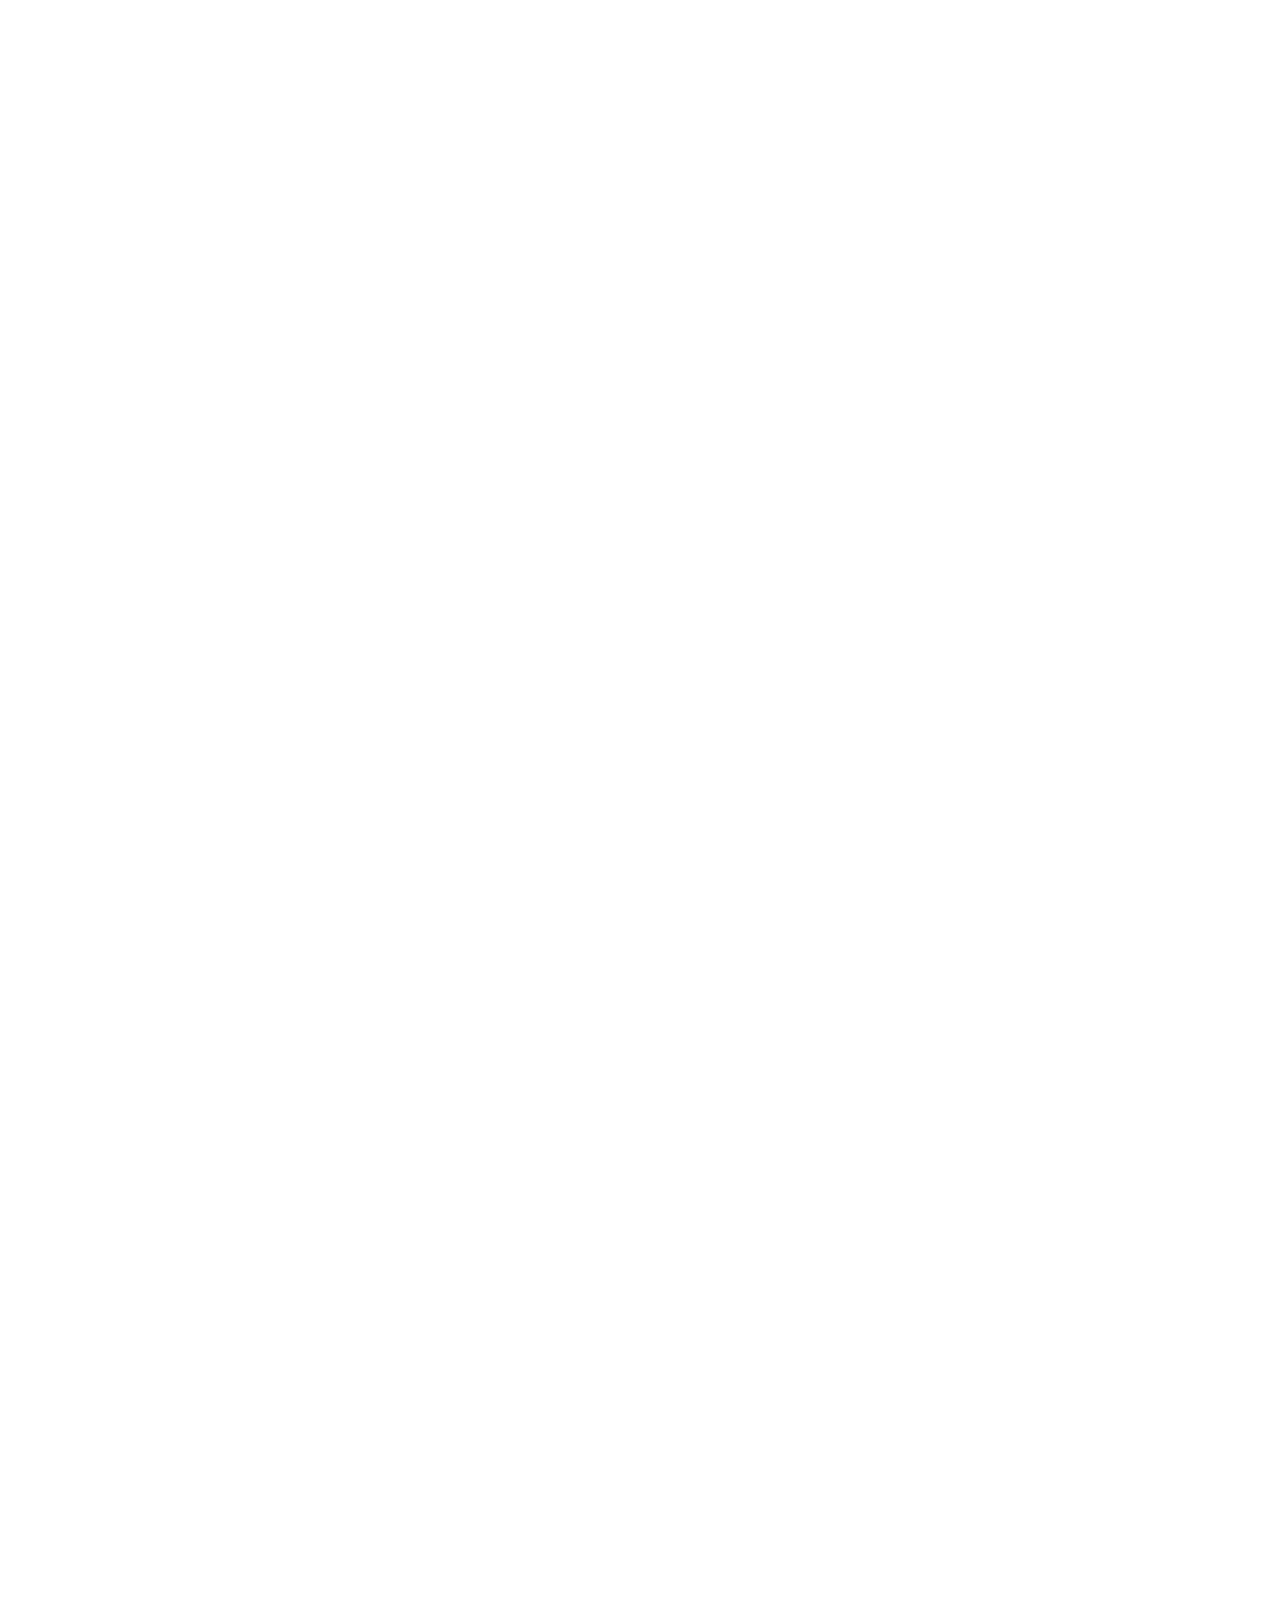
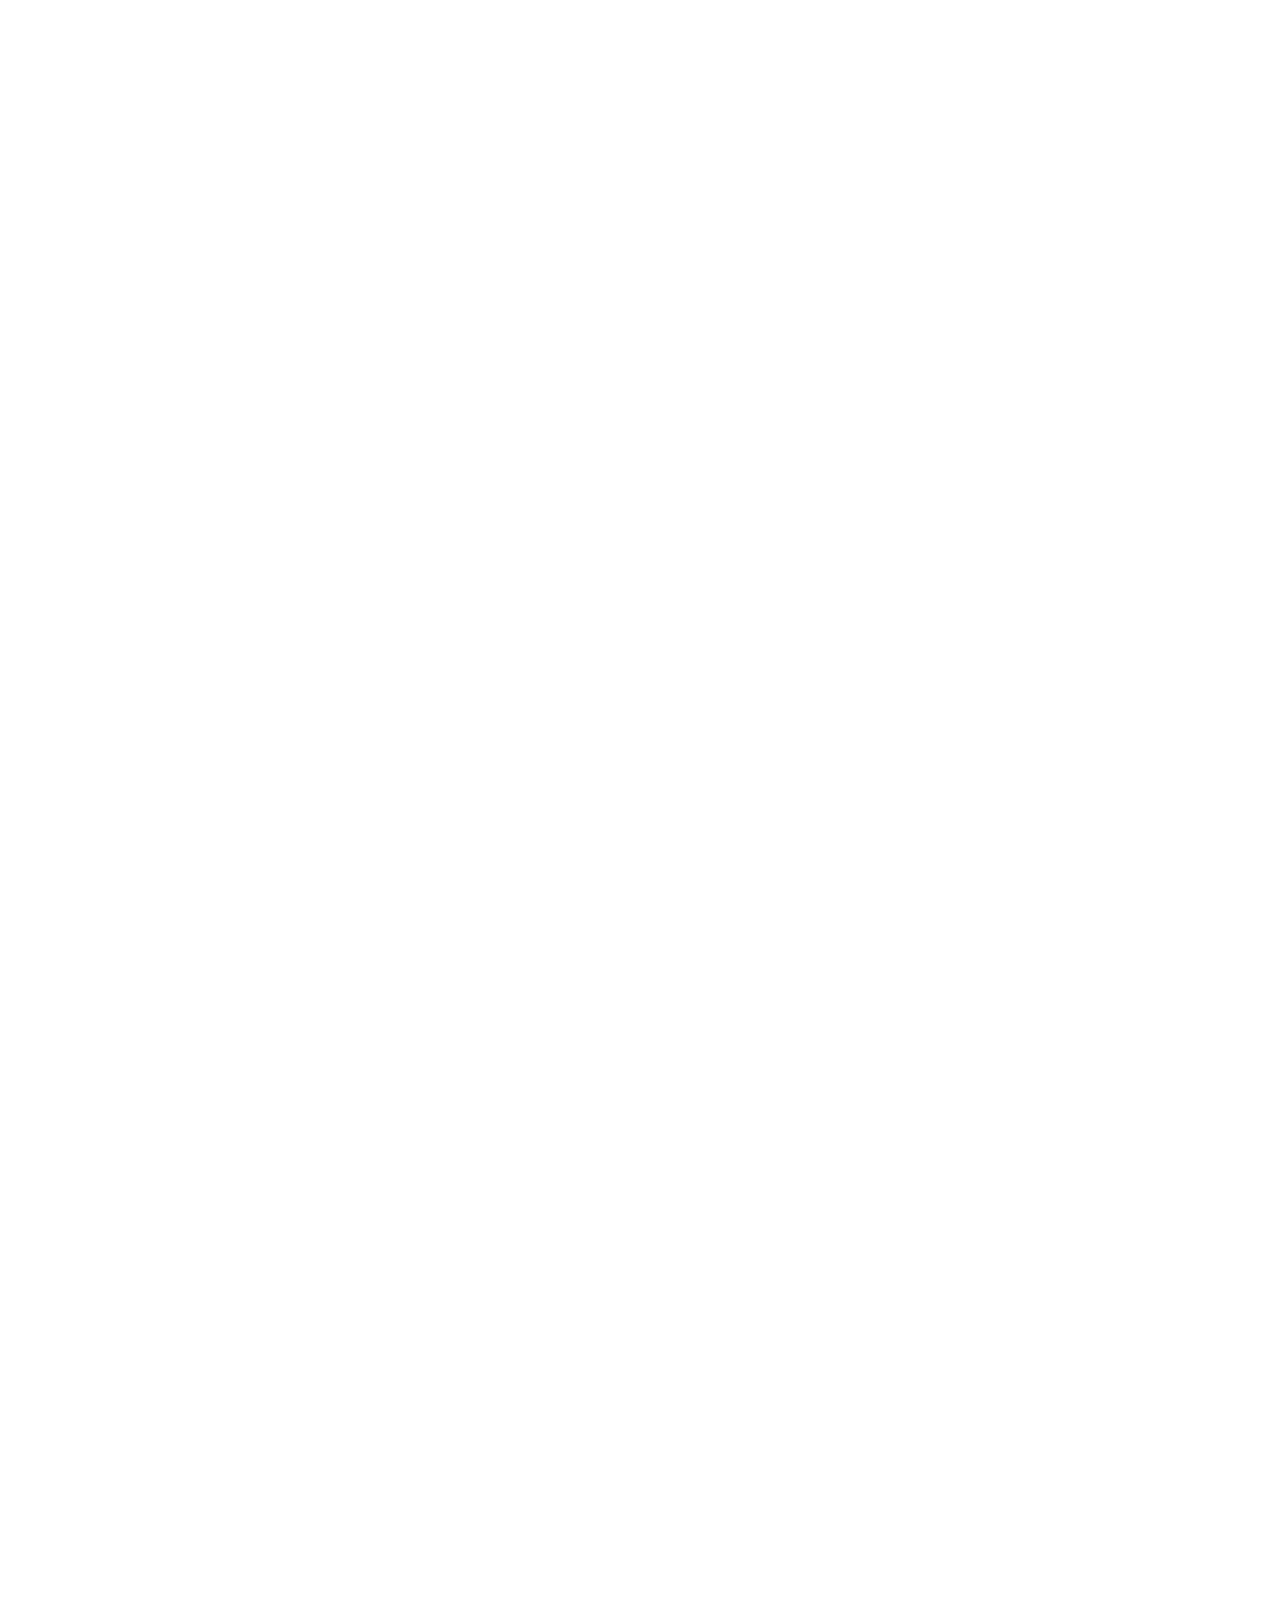
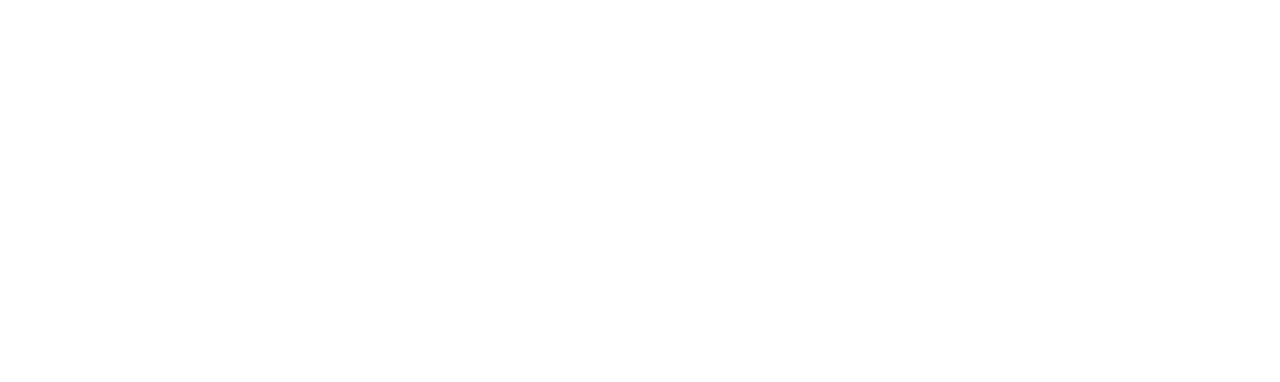
==== commit f303289a: "updating pages with images" ====
--- a/portfolio-1.html
+++ b/portfolio-1.html
@@ -170,7 +170,7 @@
 							<!--Animated Block-->
 							<div class="ptf-animated-block" data-aos="fade" data-aos-delay="0">
 								<!--Simple Image-->
-								<div class="ptf-simple-image"><a href="assets/img/portfolio/single-work/content-image-1.png" data-fancybox rel="nofollow"><img src="assets/img/portfolio/single-work/content-image-1.png" alt="" loading="lazy"></a>
+								<div class="ptf-simple-image"><a href="assets/img/portfolio/portfolio_mildeets.jpg" data-fancybox rel="nofollow"><img src="assets/img/portfolio/portfolio_mildeets.jpg" alt="" loading="lazy"></a>
 								</div>
 							</div>
 						</div>
@@ -234,23 +234,6 @@
 							<!--Spacer-->
 							<div class="ptf-spacer" style=" --ptf-xxl: 5.625rem; --ptf-md: 2.8125rem;"></div>
 							<!--Animated Block-->
-							<div class="ptf-animated-block" data-aos="fade" data-aos-delay="0">
-								<!--Gallery-->
-								<div class="ptf-justified-gallery " data-row-height="500" data-margins="30">
-									<div class="ptf-gallery__item">
-										<div class="ptf-simple-image"><a href="assets/img/portfolio/single-work/content-image-2.png" data-fancybox="869" rel="nofollow"><img src="assets/img/portfolio/single-work/content-image-2.png" alt="" loading="lazy"></a></div>
-									</div>
-									<div class="ptf-gallery__item">
-										<div class="ptf-simple-image"><a href="assets/img/portfolio/single-work/content-image-3.png" data-fancybox="869" rel="nofollow"><img src="assets/img/portfolio/single-work/content-image-3.png" alt="" loading="lazy"></a></div>
-									</div>
-									<div class="ptf-gallery__item">
-										<div class="ptf-simple-image"><a href="assets/img/portfolio/single-work/content-image-4.png" data-fancybox="869" rel="nofollow"><img src="assets/img/portfolio/single-work/content-image-4.png" alt="" loading="lazy"></a></div>
-									</div>
-								</div>
-							</div>
-							<!--Spacer-->
-							<div class="ptf-spacer" style=" --ptf-xxl: 5.625rem; --ptf-md: 2.8125rem;"></div>
-							<!--Animated Block-->
 								<div class="ptf-animated-block" data-aos="fade" data-aos-delay="0">
 									<h2>Shoutouts</h2>
 								</div>
@@ -268,7 +251,7 @@
 					<section>
 						<!--Post Navigation-->
 						<div class="ptf-post-navigation ptf-post-navigation--style-2">
-							<div class="container"><span>Next Project</span><a class="h1 large-heading ptf-filled-link" href="portfolio-#">Pub Home</a></div>
+							<div class="container"><span>Next Project</span><a class="h1 large-heading ptf-filled-link" href="portfolio-2.html">Pub Home</a></div>
 						</div>
 					</section>
 				</article>
